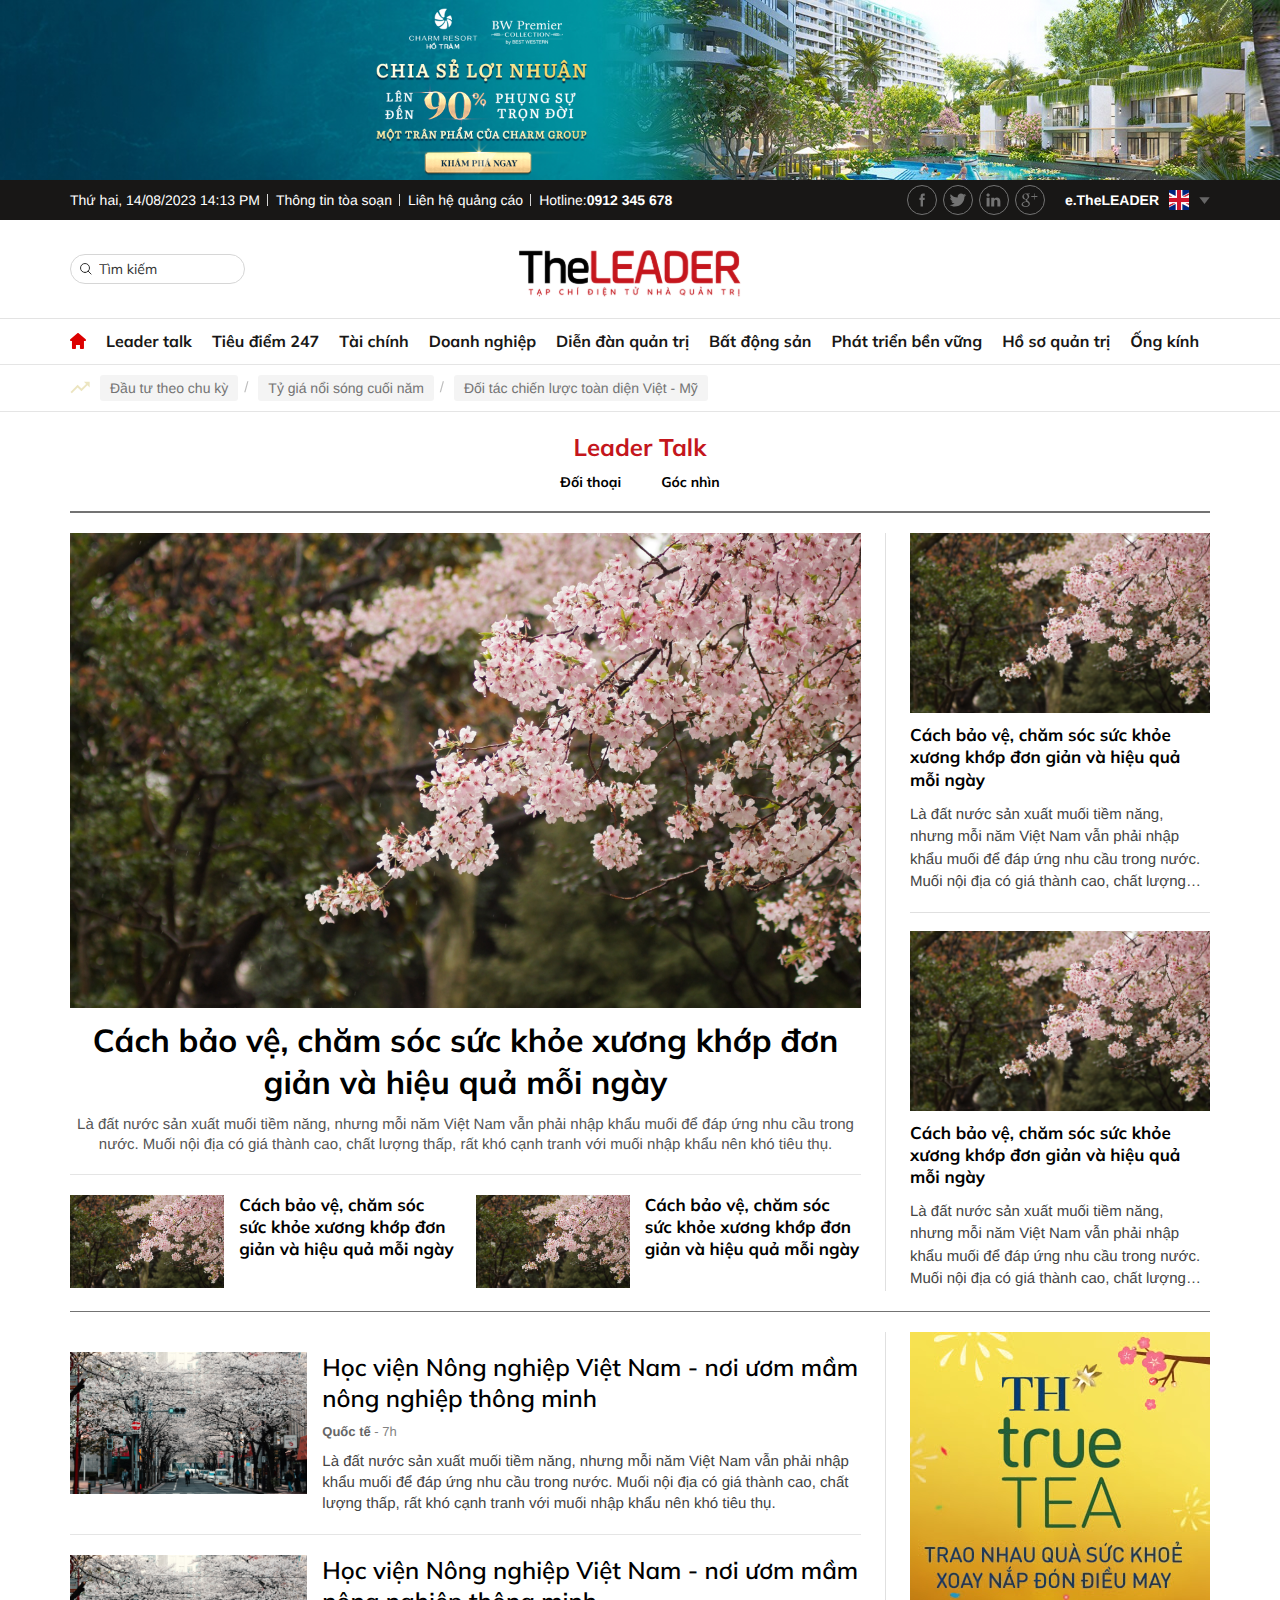
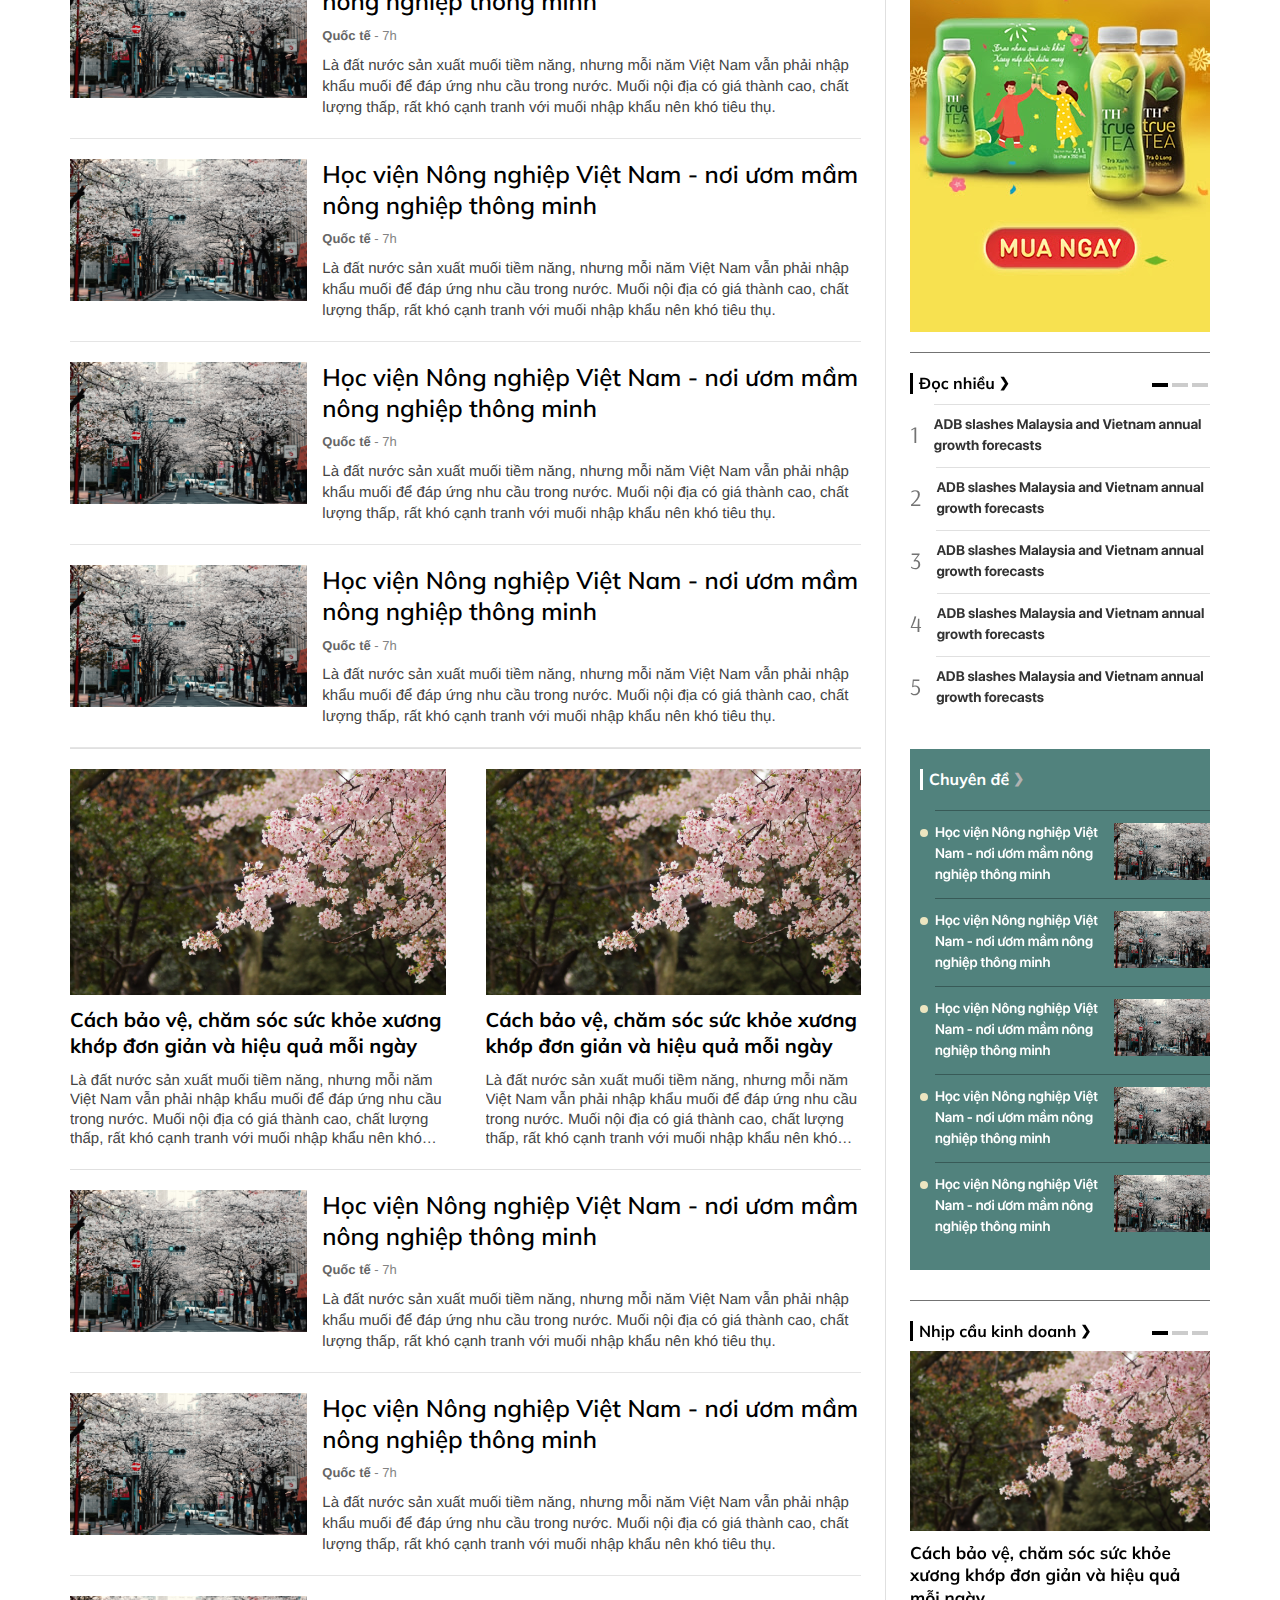
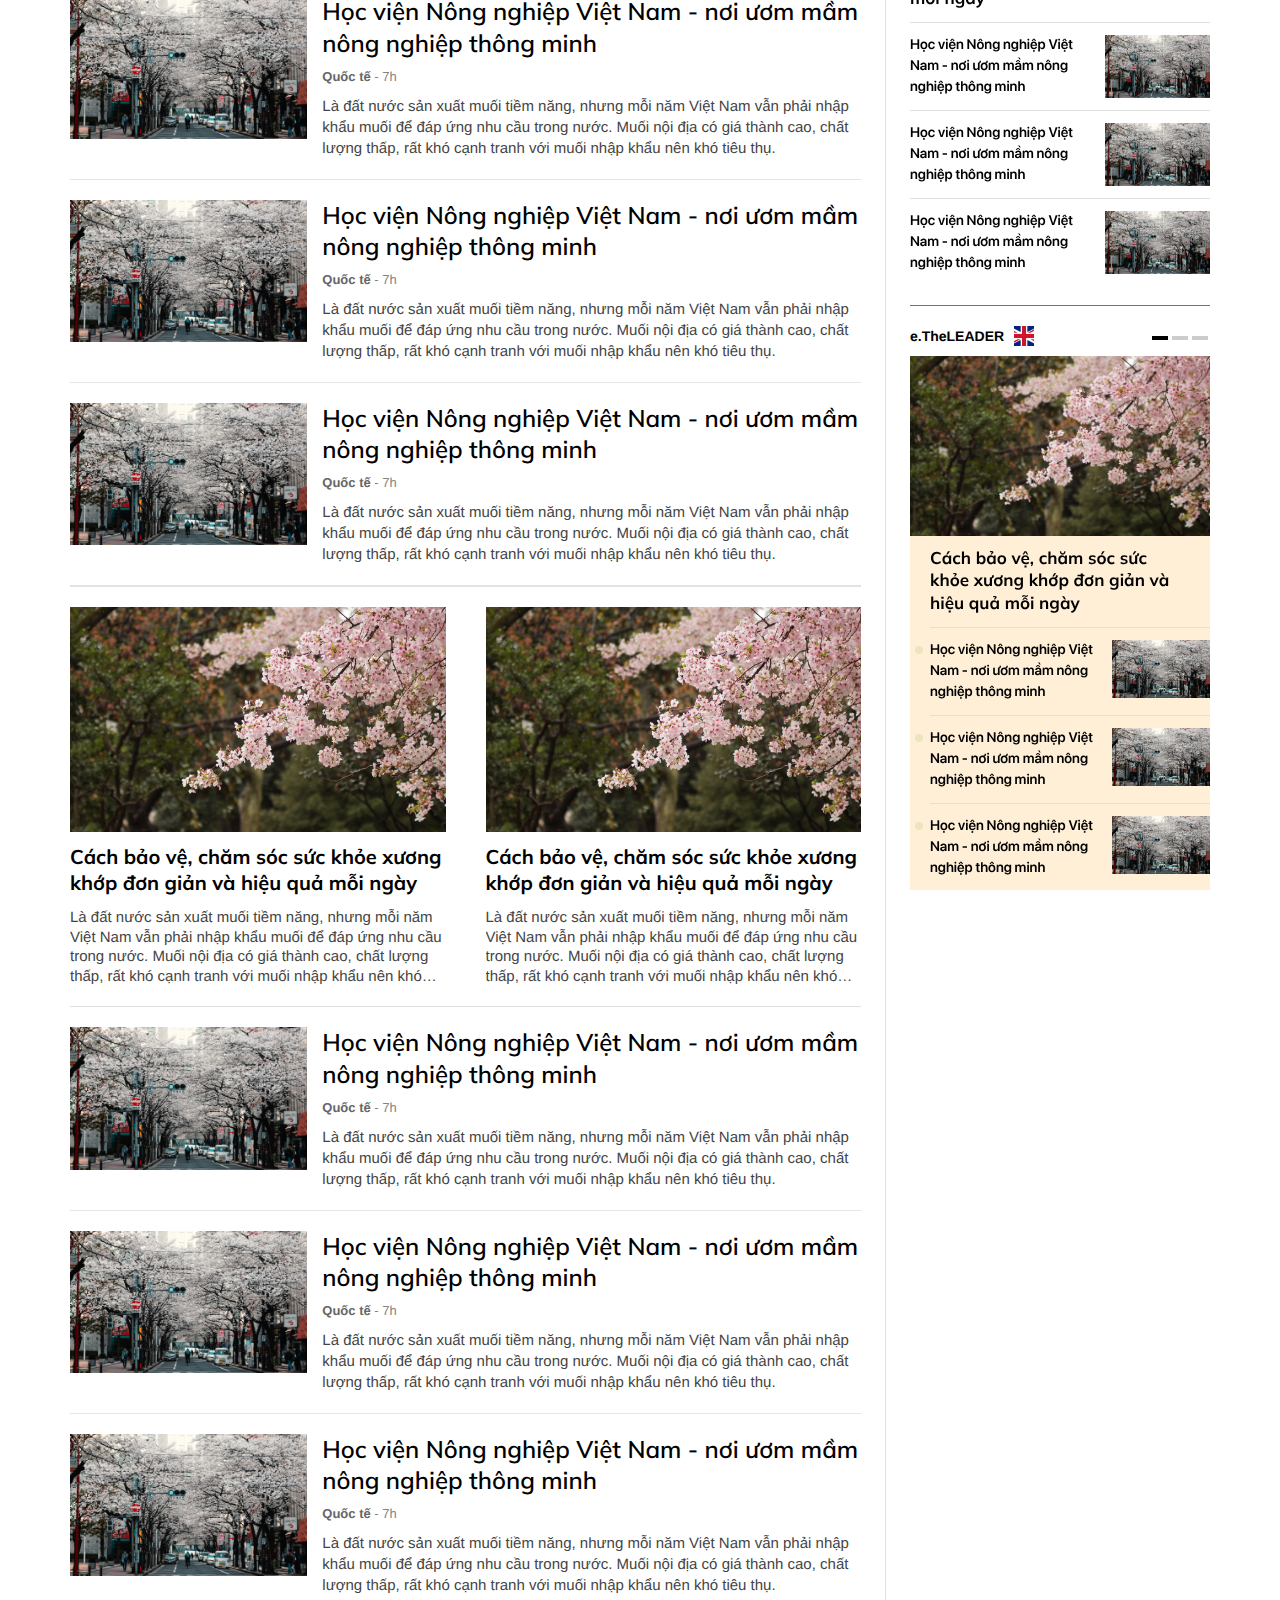
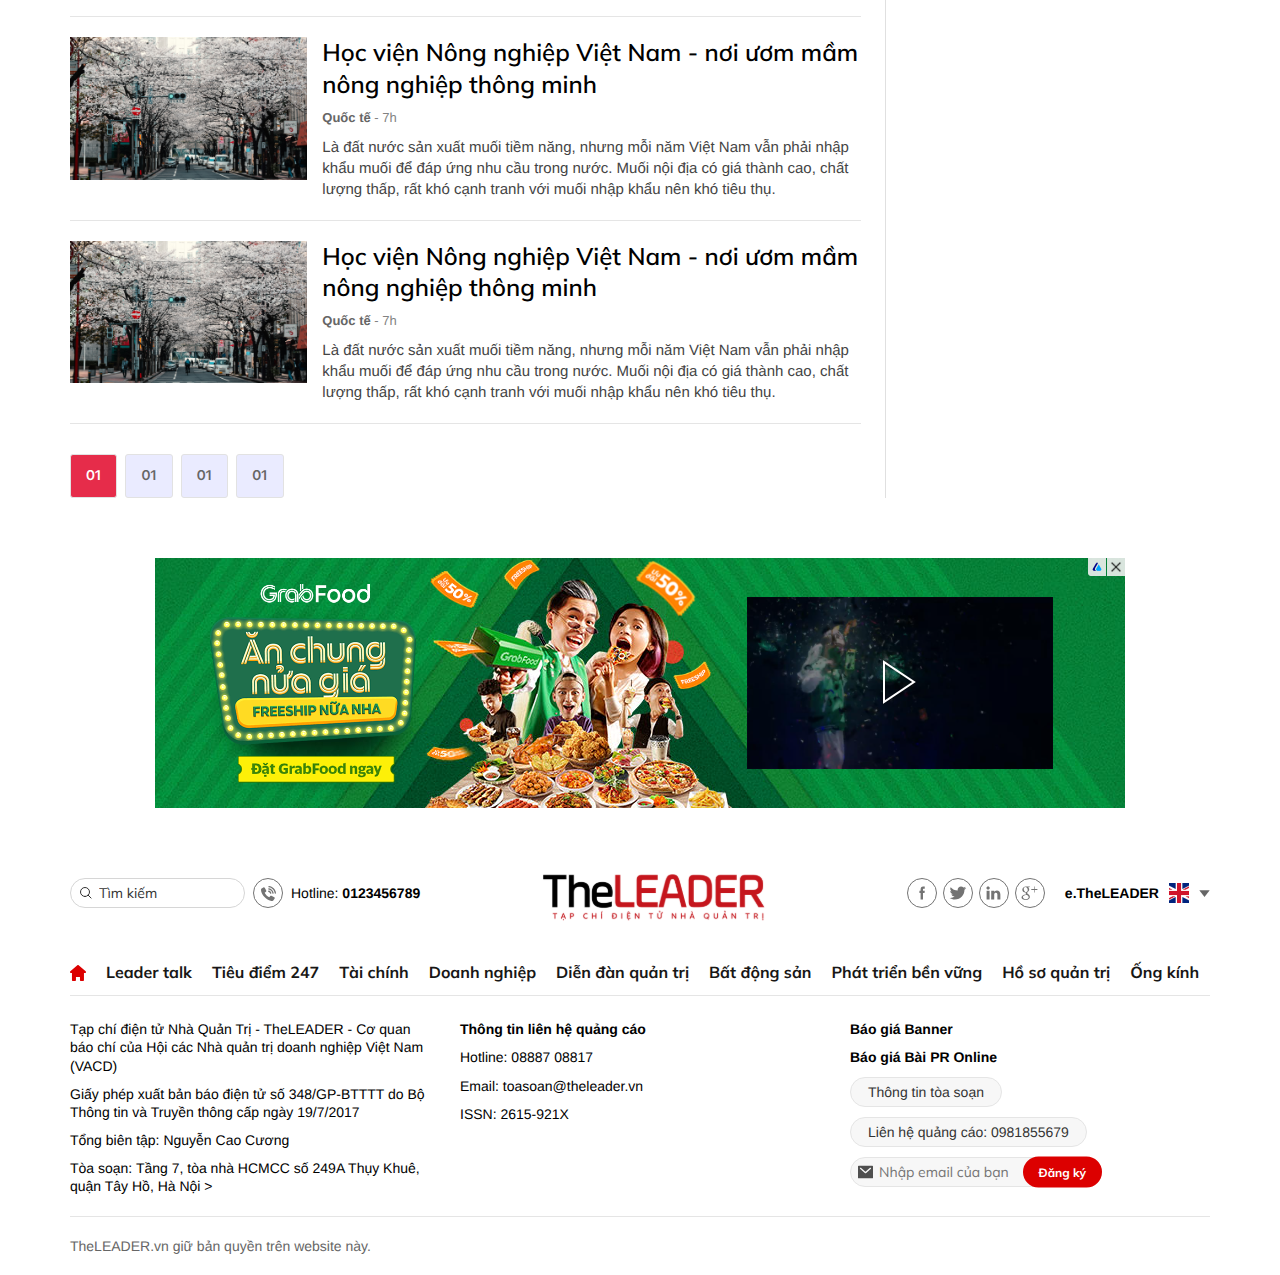
==== cate.html @ df81b819 "26/6" ====
<!DOCTYPE html>
<html lang="vi">
    <head>
        <meta charset="UTF-8" />
        <meta http-equiv="X-UA-Compatible" content="IE=edge" />
        <meta name="viewport" content="width=device-width, initial-scale=1.0" />
        <!-- favicon -->
        <link
            rel="apple-touch-icon"
            sizes="57x57"
            href="./images/favicon/apple-icon-57x57.png"
        />
        <link
            rel="apple-touch-icon"
            sizes="60x60"
            href="./images/favicon/apple-icon-60x60.png"
        />
        <link
            rel="apple-touch-icon"
            sizes="72x72"
            href="./images/favicon/apple-icon-72x72.png"
        />
        <link
            rel="apple-touch-icon"
            sizes="76x76"
            href="./images/favicon/apple-icon-76x76.png"
        />
        <link
            rel="apple-touch-icon"
            sizes="114x114"
            href="./images/favicon/apple-icon-114x114.png"
        />
        <link
            rel="apple-touch-icon"
            sizes="120x120"
            href="./images/favicon/apple-icon-120x120.png"
        />
        <link
            rel="apple-touch-icon"
            sizes="144x144"
            href="./images/favicon/apple-icon-144x144.png"
        />
        <link
            rel="apple-touch-icon"
            sizes="152x152"
            href="./images/favicon/apple-icon-152x152.png"
        />
        <link
            rel="apple-touch-icon"
            sizes="180x180"
            href="./images/favicon/apple-icon-180x180.png"
        />
        <link
            rel="icon"
            type="image/png"
            sizes="192x192"
            href="/android-icon-192x192.png"
        />
        <link
            rel="icon"
            type="image/png"
            sizes="32x32"
            href="./images/favicon/favicon-32x32.png"
        />
        <link
            rel="icon"
            type="image/png"
            sizes="96x96"
            href="./images/favicon/favicon-96x96.png"
        />
        <link
            rel="icon"
            type="image/png"
            sizes="16x16"
            href="./images/favicon/favicon-16x16.png"
        />
        <meta name="msapplication-TileColor" content="#ffffff" />
        <meta
            name="msapplication-TileImage"
            content="./images/favicon/ms-icon-144x144.png"
        />
        <meta name="theme-color" content="#ffffff" />
        <!-- end favicon -->
        <title>The Leader</title>
        <!-- font -->
        <link rel="preconnect" href="https://fonts.googleapis.com" />
        <link rel="preconnect" href="https://fonts.gstatic.com" crossorigin />
        <link
            href="https://fonts.googleapis.com/css2?family=Mulish:ital,wght@0,200..1000;1,200..1000&family=Arsenal:ital,wght@0,400;0,700;1,400;1,700&family=Noto+Serif:wght@300;400;500;600;700;800&family=Lato:ital,wght@0,100;0,300;0,400;0,700;0,900;1,100;1,300;1,400;1,700;1,900&family=Roboto:ital,wght@0,100;0,300;0,400;0,500;0,700;0,900;1,100;1,300;1,400;1,500;1,700;1,900&display=swap"
            rel="stylesheet"
        />
        <!-- end font -->
        <link rel="stylesheet" href="./lib/swiper/swiper-bundle.min.css" />
        <link rel="stylesheet" href="./css/style.css" />
        <script src="./lib/jquery/jquery-3.7.1.min.js"></script>
    </head>

    <body>
        <!-- ads -->
        <div class="">
            <a href="#">
                <img src="./images/ads_top.png" alt="" />
            </a>
        </div>
        <!-- end ads -->
        <!-- header -->
        <header id="header" class="header relative js__stickyHeader">
            <!-- pc -->
            <div class="d-3xl-block d-lg-none">
                <!-- top -->
                <div class="header-top w-wrapper bg-gray-181">
                    <div
                        class="header-top__container w-1140 d-3xl-flex items-center justify-between"
                    >
                        <ul
                            class="header-top__contact fs-14 font-arial d-3xl-flex items-center text-white"
                        >
                            <li class="item">
                                <span class="d-3xl-flex items-center"
                                    >Thứ hai, 14/08/2023 14:13 PM</span
                                >
                            </li>
                            <li class="item">
                                <a class="link d-3xl-flex items-center" href="#"
                                    >Thông tin tòa soạn</a
                                >
                            </li>
                            <li class="item">
                                <a href="#" class="link d-3xl-flex items-center"
                                    >Liên hệ quảng cáo</a
                                >
                            </li>
                            <li class="item">
                                <a
                                    href="tel:012345678"
                                    class="link d-3xl-flex items-center"
                                    >Hotline: <strong>0912 345 678</strong></a
                                >
                            </li>
                        </ul>
                        <div
                            class="header-top__right d-3xl-flex items-center gap-20"
                        >
                            <!-- social -->
                            <div class="social d-3xl-flex items-center">
                                <a href="#" class="social-link">
                                    <img
                                        src="./images/svg/Facebook-gray.svg"
                                        alt=""
                                    />
                                </a>
                                <a href="#" class="social-link">
                                    <img
                                        src="./images/svg/Twitter-gray.svg"
                                        alt=""
                                    />
                                </a>
                                <a href="#" class="social-link">
                                    <img
                                        src="./images/svg/linker-gray.svg"
                                        alt=""
                                    />
                                </a>
                                <a href="#" class="social-link">
                                    <img
                                        src="./images/svg/google-gray.svg"
                                        alt=""
                                    />
                                </a>
                            </div>
                            <!-- end social -->

                            <!-- language -->
                            <div
                                class="language fs-14 js__languageContainer text-white font-arial fw-700"
                            >
                                <div
                                    class="language-default d-3xl-flex items-center js__languageDefault"
                                >
                                    <div
                                        class="language-default__item d-3xl-flex items-center mr-10 js__languageDefaultText"
                                    >
                                        <span
                                            class="language-text d-3xl-inline mr-10"
                                            >e.TheLEADER</span
                                        >
                                        <img
                                            src="./images/flag_2.png"
                                            class="language-img"
                                            alt=""
                                        />
                                    </div>
                                    <div class="language-down">
                                        <img
                                            src="./images/svg/Polygon-down.svg"
                                            alt=""
                                        />
                                    </div>
                                </div>
                                <div class="language-list">
                                    <!-- item -->
                                    <div
                                        class="language-item d-3xl-flex items-center js__languageItem"
                                    >
                                        <span
                                            class="language-text d-3xl-inline mr-10"
                                            >e.TheLEADER</span
                                        >
                                        <img
                                            src="./images/flag_2.png"
                                            class="language-img"
                                            alt=""
                                        />
                                    </div>
                                    <!-- end item -->
                                    <!-- item -->
                                    <div
                                        class="language-item d-3xl-flex items-center js__languageItem"
                                    >
                                        <span
                                            class="language-text d-3xl-inline mr-10"
                                            >vi.TheLEADER</span
                                        >
                                        <img
                                            src="./images/flag_1.png"
                                            class="language-img"
                                            alt=""
                                        />
                                    </div>
                                    <!-- end item -->
                                </div>
                            </div>
                            <!-- end language -->
                        </div>
                    </div>
                </div>
                <!-- end top -->

                <!-- center -->
                <div
                    class="header-center w-wrapper bg-white over-hidden py-4 border-7320"
                >
                    <div
                        class="header-center__container w-1140 d-3xl-flex items-center w-full"
                    >
                        <!-- search -->
                        <div class="search-pc fs-14 absolute">
                            <form action="" class="relative">
                                <button class="search-btn absolute">
                                    <img
                                        src="./images/svg/search-gray.svg"
                                        alt=""
                                    />
                                </button>
                                <input
                                    type="text"
                                    class="search-input fs-14 w-full h-full"
                                    placeholder="Tìm kiếm"
                                />
                            </form>
                        </div>
                        <!-- end search -->

                        <!-- logo -->
                        <div class="logo mx-auto">
                            <a href="#" class="logo-link">
                                <img
                                    src="./images/svg/JPG3_LOGOTHELEADERV.svg"
                                    alt=""
                                    class="logo-img"
                                />
                            </a>
                        </div>
                        <!-- end logo -->
                    </div>
                </div>
                <!-- end center -->

                <!-- navbar -->
                <nav class="w-wrapper navbar">
                    <ul
                        class="navbar-wrapper w-1140 d-3xl-flex items-center fw-700 fs-16 text-gray-181"
                    >
                        <li class="navbar-item">
                            <a href="#" class="">
                                <img src="./images/svg/home-red.svg" alt="" />
                            </a>
                        </li>
                        <li class="navbar-item">
                            <a href="#">Leader talk</a>
                            <ul class="navbar-dropdown">
                                <li class="navbar-dropdown__item">
                                    <a href="#">Cate 1</a>
                                </li>
                                <li class="navbar-dropdown__item">
                                    <a href="#">Cate 1</a>
                                </li>
                                <li class="navbar-dropdown__item">
                                    <a href="#">Cate 1</a>
                                </li>
                            </ul>
                        </li>
                        <li class="navbar-item">
                            <a href="#">Tiêu điểm 247</a>
                        </li>
                        <li class="navbar-item">
                            <a href="#">Tài chính</a>
                        </li>
                        <li class="navbar-item">
                            <a href="#">Doanh nghiệp</a>
                        </li>
                        <li class="navbar-item">
                            <a href="#">Diễn đàn quản trị</a>
                        </li>
                        <li class="navbar-item">
                            <a href="#">Bất động sản</a>
                        </li>
                        <li class="navbar-item">
                            <a href="#">Phát triển bền vững</a>
                        </li>
                        <li class="navbar-item">
                            <a href="#">Hồ sơ quản trị</a>
                        </li>
                        <li class="navbar-item">
                            <a href="#">Ống kính</a>
                        </li>
                    </ul>
                </nav>
                <!-- end navbar -->
            </div>
            <!-- end pc -->

            <!-- mb -->
            <div class="d-3xl-none d-lg-block">
                <!-- top -->
                <div class="header-mb-top w-wrapper bg-gray-181 py-10 relative">
                    <div
                        class="header-mb-top__container w-1140 d-3xl-flex items-center justify-between"
                    >
                        <!-- left -->
                        <div class="left">
                            <div class="sub-menu">
                                <!-- icon bar -->
                                <div
                                    class="icon-bar js__clickShowMenuMb px-15 py-10"
                                >
                                    <img src="./images/svg/bar-w.svg" alt="" />
                                </div>
                                <!-- end icon bar -->
                                <!-- content -->
                                <div class="sub-menu__content">
                                    <!-- close -->
                                    <div
                                        class="sub-menu__close js__closeSubMenu h-56 p-4 mb-8 d-3xl-flex items-center text-white"
                                    >
                                        <img
                                            src="./images/svg/close-w.svg"
                                            alt=""
                                        />
                                    </div>
                                    <!-- end close -->

                                    <div class="sub-menu__container">
                                        <!-- list -->
                                        <div class="sub-menu__list">
                                            <!-- item -->
                                            <div class="sub-menu__item">
                                                <!-- heading -->
                                                <div
                                                    class="heading-sub js__dropDown d-3xl-flex items-center justify-between px-16 py-8 text-white"
                                                >
                                                    <h3
                                                        class="heading-sub__title fs-16 fw-500"
                                                    >
                                                        Movies
                                                    </h3>
                                                    <div
                                                        class="heading-sub__arrow"
                                                    >
                                                        <img
                                                            src="./images/svg/arrow-down-w.svg"
                                                            alt=""
                                                        />
                                                    </div>
                                                </div>
                                                <!-- end heading -->

                                                <!-- sub menu list -->
                                                <ul
                                                    class="list-sub js__listSubMenu"
                                                >
                                                    <li class="item-sub">
                                                        <a
                                                            href="#"
                                                            class="item-sub__link fs-16"
                                                            >Release Calender</a
                                                        >
                                                    </li>
                                                    <li class="item-sub">
                                                        <a
                                                            href="#"
                                                            class="item-sub__link fs-16"
                                                            >Release Calender</a
                                                        >
                                                    </li>
                                                    <li class="item-sub">
                                                        <a
                                                            href="#"
                                                            class="item-sub__link fs-16"
                                                            >Release Calender</a
                                                        >
                                                    </li>
                                                </ul>
                                                <!-- end sub menu list -->
                                            </div>
                                            <!-- end item -->
                                            <!-- item -->
                                            <div class="sub-menu__item">
                                                <!-- heading -->
                                                <div
                                                    class="heading-sub js__dropDown d-3xl-flex items-center justify-between px-16 py-8 text-white"
                                                >
                                                    <h3
                                                        class="heading-sub__title fs-16 fw-500"
                                                    >
                                                        Movies
                                                    </h3>
                                                    <div
                                                        class="heading-sub__arrow"
                                                    >
                                                        <img
                                                            src="./images/svg/arrow-down-w.svg"
                                                            alt=""
                                                        />
                                                    </div>
                                                </div>
                                                <!-- end heading -->

                                                <!-- sub menu list -->
                                                <ul
                                                    class="list-sub js__listSubMenu"
                                                >
                                                    <li class="item-sub">
                                                        <a
                                                            href="#"
                                                            class="item-sub__link fs-16"
                                                            >Release Calender</a
                                                        >
                                                    </li>
                                                    <li class="item-sub">
                                                        <a
                                                            href="#"
                                                            class="item-sub__link fs-16"
                                                            >Release Calender</a
                                                        >
                                                    </li>
                                                    <li class="item-sub">
                                                        <a
                                                            href="#"
                                                            class="item-sub__link fs-16"
                                                            >Release Calender</a
                                                        >
                                                    </li>
                                                </ul>
                                                <!-- end sub menu list -->
                                            </div>
                                            <!-- end item -->
                                        </div>
                                        <!-- end list -->
                                    </div>
                                </div>
                                <!-- end content -->
                                <div class="overlay js__overlay"></div>
                            </div>
                        </div>
                        <!-- end left -->
                        <!-- right -->
                        <div
                            class="header-top__right d-3xl-flex items-center gap-20"
                        >
                            <!-- social -->
                            <div class="social d-3xl-flex items-center">
                                <a href="#" class="social-link">
                                    <img
                                        src="./images/svg/Facebook-gray.svg"
                                        alt=""
                                    />
                                </a>
                                <a href="#" class="social-link">
                                    <img
                                        src="./images/svg/Twitter-gray.svg"
                                        alt=""
                                    />
                                </a>
                                <a href="#" class="social-link">
                                    <img
                                        src="./images/svg/linker-gray.svg"
                                        alt=""
                                    />
                                </a>
                                <a href="#" class="social-link">
                                    <img
                                        src="./images/svg/google-gray.svg"
                                        alt=""
                                    />
                                </a>
                            </div>
                            <!-- end social -->

                            <!-- language -->
                            <div
                                class="language fs-14 js__languageContainer text-white font-arial fw-700"
                            >
                                <div
                                    class="language-default d-3xl-flex items-center js__languageDefault"
                                >
                                    <div
                                        class="language-default__item d-3xl-flex items-center mr-10 js__languageDefaultText"
                                    >
                                        <span
                                            class="language-text d-3xl-inline mr-10"
                                            >e.TheLEADER</span
                                        >
                                        <img
                                            src="./images/flag_2.png"
                                            class="language-img"
                                            alt=""
                                        />
                                    </div>
                                    <div class="language-down">
                                        <img
                                            src="./images/svg/Polygon-down.svg"
                                            alt=""
                                        />
                                    </div>
                                </div>
                                <div class="language-list">
                                    <!-- item -->
                                    <div
                                        class="language-item d-3xl-flex items-center js__languageItem"
                                    >
                                        <span
                                            class="language-text d-3xl-inline mr-10"
                                            >e.TheLEADER</span
                                        >
                                        <img
                                            src="./images/flag_2.png"
                                            class="language-img"
                                            alt=""
                                        />
                                    </div>
                                    <!-- end item -->
                                    <!-- item -->
                                    <div
                                        class="language-item d-3xl-flex items-center js__languageItem"
                                    >
                                        <span
                                            class="language-text d-3xl-inline mr-10"
                                            >vi.TheLEADER</span
                                        >
                                        <img
                                            src="./images/flag_1.png"
                                            class="language-img"
                                            alt=""
                                        />
                                    </div>
                                    <!-- end item -->
                                </div>
                            </div>
                            <!-- end language -->
                        </div>
                        <!-- end right -->
                    </div>
                </div>
                <!-- end top -->

                <!-- center -->
                <div
                    class="header-mb-center w-wrapper bg-white over-hidden py-4 border-7320"
                >
                    <div
                        class="header-mb-center__container w-1140 d-3xl-flex items-center w-full"
                    >
                        <!-- logo -->
                        <div class="logo mx-auto">
                            <a href="#" class="logo-link">
                                <img
                                    src="./images/svg/JPG3_LOGOTHELEADERV.svg"
                                    alt=""
                                    class="logo-img"
                                />
                            </a>
                        </div>
                        <!-- end logo -->

                        <!-- search -->
                        <div class="search-mb absolute">
                            <div class="search-mb__icon js__searchMb">
                                <img
                                    src="./images/svg/search-gray.svg"
                                    alt=""
                                />
                            </div>
                        </div>
                        <!-- form -->
                        <div
                            class="header-search-mb__form h-60 w-full js__formSearchMb"
                        >
                            <form action="" class="w-full h-full">
                                <div class="relative w-full h-full">
                                    <input
                                        type="text"
                                        class="header-search-input w-full h-full p-8 fs-16 js__focusSearchMb"
                                        placeholder="Search..."
                                    />
                                    <d
                                        class="header-search-btn btn absolute h-full js__closeSearchMb"
                                    >
                                        <img
                                            src="./images/svg/close-gray.svg"
                                            alt=""
                                        />
                                    </d>
                                </div>
                            </form>
                        </div>
                        <!-- end form -->
                        <!-- end search -->
                    </div>
                </div>
                <!-- end center -->

                <!-- navbar mb -->
                <div
                    class="navbar-menu-mb js__navbarMenuMb py-12 pl-15 pr-40 relative border-e5"
                >
                    <ul
                        class="navbar-mb js__navbarMb d-3xl-flex items-center fs-16 text-gray-181 fw-700"
                    >
                        <li class="navbar-item flex-0">
                            <a href="#" class="">
                                <img src="./images/svg/home-red.svg" alt="" />
                            </a>
                        </li>
                        <li class="navbar-item">
                            <a href="#">Thư viện sức khỏe</a>
                        </li>
                        <li class="navbar-item">
                            <a href="#">Chuyên gia</a>
                        </li>
                        <li class="navbar-item">
                            <a href="#">Sự kiện</a>
                        </li>
                        <li class="navbar-item">
                            <a href="#">Liên hệ</a>
                        </li>
                    </ul>
                    <div class="navbar-scroll-icon js__navbarIcon">
                        <svg
                            xmlns="http://www.w3.org/2000/svg"
                            width="12"
                            height="6"
                            viewBox="0 0 12 6"
                            fill="none"
                        >
                            <path
                                fill-rule="evenodd"
                                clip-rule="evenodd"
                                d="M9 0.0297852L12 2.99979L9 5.96979V3.59378H0V2.40578H9V0.0297852Z"
                                fill="white"
                            ></path>
                        </svg>
                    </div>
                </div>
                <!-- end navbar mb -->
            </div>
            <!-- end mb -->
        </header>
        <!-- end header -->
        <!-- main -->
        <main id="main" class="main">
            <!-- index -->
            <div class="breadcrumb-primary w-wrapper relative pt-10">
                <div
                    class="breadcrumb-primary__container w-1140 d-3xl-flex items-center"
                >
                    <div class="breadcrumb-primary__icon mr-10 flex-0">
                        <img src="./images/svg/index.svg" alt="" />
                    </div>
                    <div
                        class="breadcrumb-primary__slide flex-1 js__autoSlideContainer"
                    >
                        <div class="swiper js__swiperAuto">
                            <div class="swiper-wrapper">
                                <!-- slide -->
                                <div class="swiper-slide">
                                    <div
                                        class="breadcrumb-primary__item fs-14 font-arial"
                                    >
                                        <a
                                            href="#"
                                            class="breadcrumb-primary__link"
                                            >Đầu tư theo chu kỳ</a
                                        >
                                    </div>
                                </div>
                                <!-- end slide -->
                                <!-- slide -->
                                <div class="swiper-slide">
                                    <div
                                        class="breadcrumb-primary__item fs-14 font-arial"
                                    >
                                        <a
                                            href="#"
                                            class="breadcrumb-primary__link"
                                            >Tỷ giá nổi sóng cuối năm</a
                                        >
                                    </div>
                                </div>
                                <!-- end slide -->
                                <!-- slide -->
                                <div class="swiper-slide">
                                    <div
                                        class="breadcrumb-primary__item fs-14 font-arial"
                                    >
                                        <a
                                            href="#"
                                            class="breadcrumb-primary__link"
                                            >Đối tác chiến lược toàn diện Việt -
                                            Mỹ</a
                                        >
                                    </div>
                                </div>
                                <!-- end slide -->
                            </div>
                        </div>
                    </div>
                </div>
            </div>
            <!-- end index -->

            <!-- category -->
            <div class="category w-wrapper relative z-20 over-hidden">
                <div class="category-container w-1140 py-20">
                    <h2 class="category-title text-center fs-24 fw-700 text-red-c4">Leader Talk</h2>
                    <ul class="category-list d-3xl-flex items-center justify-center fs-14 fw-700 mt-10">
                        <li><a href="#">Đối thoại</a></li>
                        <li><a href="#">Góc nhìn</a></li>
                    </ul>
                </div>
            </div>
            <!-- end category -->

            <!-- primary -->
             <section class="cate-primary relative z-20 over-hidden w-wrapper mt-20">
                <div class="cate-primary__container w-1140 border-73 mb-20 pb-20">
                    <!-- left -->
                    <div class="cate-primary__left">
                        <!-- large -->
                        <div class="article-large pb-20 mb-20 border-e5">
                            <!-- img -->
                            <div class="article-img">
                                <a href="#" class="image-wrapper">
                                    <img src="./images/2.jpg" alt="">
                                </a>
                            </div>
                            <!-- end img -->
                            <!-- content -->
                            <div class="article-content mt-12">
                                <h1 class="article-title fs-32 fw-700 lh-130 text-center">
                                    <a href="#" class="fix-text3">Cách bảo vệ, chăm sóc sức khỏe
                                        xương khớp đơn giản và hiệu quả
                                        mỗi ngày</a>
                                </h1>
                                <div class="article-des fs-15 font-arial text-gray-55 lh-130 mt-12 text-center">
                                    <p class="fix-text4">
                                        Là đất nước sản xuất muối tiềm
                                        năng, nhưng mỗi năm Việt Nam vẫn
                                        phải nhập khẩu muối để đáp ứng
                                        nhu cầu trong nước. Muối nội địa
                                        có giá thành cao, chất lượng
                                        thấp, rất khó cạnh tranh với
                                        muối nhập khẩu nên khó tiêu thụ.
                                    </p>
                                </div>
                            </div>
                            <!-- end content -->
                        </div>
                        <!-- end large -->

                        <!-- small -->
                        <div class="article-small d-3xl-grid col-2 gap-20">
                            <!-- article -->
                            <div class="article d-3xl-flex">
                                <!-- img -->
                                <div class="article-img w-40 flex-0">
                                    <a href="#" class="image-wrapper">
                                        <img src="./images/2.jpg" alt="">
                                    </a>
                                </div>
                                <!-- end img -->
                                <!-- content -->
                                <div class="article-content pl-15 flex-1">
                                    <h3 class="article-title fs-17 fw-700 lh-130">
                                        <a href="#" class="fix-text3">Cách bảo vệ, chăm sóc sức
                                            khỏe xương khớp đơn giản và
                                            hiệu quả mỗi ngày</a>
                                    </h3>
                                    <div class="article-des fs-15 font-arial text-gray-44 lh-150 mt-12">
                                        <p class="fix-text4">
                                            Là đất nước sản xuất muối tiềm
                                            năng, nhưng mỗi năm Việt Nam vẫn
                                            phải nhập khẩu muối để đáp ứng
                                            nhu cầu trong nước. Muối nội địa
                                            có giá thành cao, chất lượng
                                            thấp, rất khó cạnh tranh với
                                            muối nhập khẩu nên khó tiêu thụ.
                                        </p>
                                    </div>
                                </div>
                                <!-- end content -->
                            </div>
                            <!-- end article -->
                            <!-- article -->
                            <div class="article d-3xl-flex">
                                <!-- img -->
                                <div class="article-img w-40 flex-0">
                                    <a href="#" class="image-wrapper">
                                        <img src="./images/2.jpg" alt="">
                                    </a>
                                </div>
                                <!-- end img -->
                                <!-- content -->
                                <div class="article-content pl-15 flex-1">
                                    <h3 class="article-title fs-17 fw-700 lh-130">
                                        <a href="#" class="fix-text3">Cách bảo vệ, chăm sóc sức
                                            khỏe xương khớp đơn giản và
                                            hiệu quả mỗi ngày</a>
                                    </h3>
                                    <div class="article-des fs-15 font-arial text-gray-44 lh-150 mt-12">
                                        <p class="fix-text4">
                                            Là đất nước sản xuất muối tiềm
                                            năng, nhưng mỗi năm Việt Nam vẫn
                                            phải nhập khẩu muối để đáp ứng
                                            nhu cầu trong nước. Muối nội địa
                                            có giá thành cao, chất lượng
                                            thấp, rất khó cạnh tranh với
                                            muối nhập khẩu nên khó tiêu thụ.
                                        </p>
                                    </div>
                                </div>
                                <!-- end content -->
                            </div>
                            <!-- end article -->
                        </div>
                        <!-- end small -->
                        
                    </div>
                    <!-- end left -->

                    <!-- right -->
                    <div class="cate-primary__right">
                        <!-- article -->
                        <div class="article">
                            <!-- img -->
                            <div class="article-img">
                                <a href="#" class="image-wrapper">
                                    <img src="./images/2.jpg" alt="">
                                </a>
                            </div>
                            <!-- end img -->
                            <!-- content -->
                            <div class="article-content mt-12">
                                <h3 class="article-title fs-17 fw-700 lh-130">
                                    <a href="#" class="fix-text3">Cách bảo vệ, chăm sóc sức khỏe
                                        xương khớp đơn giản và hiệu quả
                                        mỗi ngày</a>
                                </h3>
                                <div class="article-des fs-15 font-arial text-gray-44 lh-150 mt-12">
                                    <p class="fix-text4">
                                        Là đất nước sản xuất muối tiềm
                                        năng, nhưng mỗi năm Việt Nam vẫn
                                        phải nhập khẩu muối để đáp ứng
                                        nhu cầu trong nước. Muối nội địa
                                        có giá thành cao, chất lượng
                                        thấp, rất khó cạnh tranh với
                                        muối nhập khẩu nên khó tiêu thụ.
                                    </p>
                                </div>
                            </div>
                            <!-- end content -->
                        </div>
                        <!-- end article -->
                        <!-- article -->
                        <div class="article">
                            <!-- img -->
                            <div class="article-img">
                                <a href="#" class="image-wrapper">
                                    <img src="./images/2.jpg" alt="">
                                </a>
                            </div>
                            <!-- end img -->
                            <!-- content -->
                            <div class="article-content mt-12">
                                <h3 class="article-title fs-17 fw-700 lh-130">
                                    <a href="#" class="fix-text3">Cách bảo vệ, chăm sóc sức khỏe
                                        xương khớp đơn giản và hiệu quả
                                        mỗi ngày</a>
                                </h3>
                                <div class="article-des fs-15 font-arial text-gray-44 lh-150 mt-12">
                                    <p class="fix-text4">
                                        Là đất nước sản xuất muối tiềm
                                        năng, nhưng mỗi năm Việt Nam vẫn
                                        phải nhập khẩu muối để đáp ứng
                                        nhu cầu trong nước. Muối nội địa
                                        có giá thành cao, chất lượng
                                        thấp, rất khó cạnh tranh với
                                        muối nhập khẩu nên khó tiêu thụ.
                                    </p>
                                </div>
                            </div>
                            <!-- end content -->
                        </div>
                        <!-- end article -->
                    </div>
                    <!-- end right -->
                    
                </div>
             </section>
            <!-- end primary -->

            <!-- secondary -->
             <section class="cate-secondary relative z-20 over-hidden w-wrapper mb-40">
                <!-- container -->
                <div class="cate-secondary__container w-1140">
                    <!-- left -->
                     <div class="cate-secondary__left">
                        <!-- articles -->
                        <div class="articles">
                            <!-- article -->
                            <div class="article d-3xl-flex border-e5 py-20">
                                <!-- img -->
                                <div class="article-img flex-0 w-30">
                                    <a href="#" class="image-wrapper">
                                        <img src="./images/3.jpg" alt="">
                                    </a>
                                </div>
                                <!-- end img -->
                                <!-- content -->
                                <div class="article-content flex-1 pl-15">
                                    <h3 class="article-title fix-text3 fs-24 fw-600 lh-130">
                                        <a href="#">Học viện Nông nghiệp Việt Nam -
                                            nơi ươm mầm nông nghiệp thông
                                            minh</a>
                                    </h3>
                                    <div class="time-public d-3xl-flex items-center fs-13 font-arial pt-10">
                                        <span class="d-3xl-inline-block fw-700 text-gray-66">Quốc tế</span>
                                        <span class="d-3xl-inline-block fw-400 text-gray-82">&nbsp;-&nbsp;7h</span>
                                    </div>
                                    <p class="article-des fix-text4 fs-15 font-arial text-gray-44 pt-10 lh-140">
                                        Là đất nước sản xuất muối tiềm năng,
                                        nhưng mỗi năm Việt Nam vẫn phải nhập
                                        khẩu muối để đáp ứng nhu cầu trong
                                        nước. Muối nội địa có giá thành cao,
                                        chất lượng thấp, rất khó cạnh tranh
                                        với muối nhập khẩu nên khó tiêu thụ.
                                    </p>
                                </div>
                                <!-- end content -->
                            </div>
                            <!-- end article -->
                            <!-- article -->
                            <div class="article d-3xl-flex border-e5 py-20">
                                <!-- img -->
                                <div class="article-img flex-0 w-30">
                                    <a href="#" class="image-wrapper">
                                        <img src="./images/3.jpg" alt="">
                                    </a>
                                </div>
                                <!-- end img -->
                                <!-- content -->
                                <div class="article-content flex-1 pl-15">
                                    <h3 class="article-title fix-text3 fs-24 fw-600 lh-130">
                                        <a href="#">Học viện Nông nghiệp Việt Nam -
                                            nơi ươm mầm nông nghiệp thông
                                            minh</a>
                                    </h3>
                                    <div class="time-public d-3xl-flex items-center fs-13 font-arial pt-10">
                                        <span class="d-3xl-inline-block fw-700 text-gray-66">Quốc tế</span>
                                        <span class="d-3xl-inline-block fw-400 text-gray-82">&nbsp;-&nbsp;7h</span>
                                    </div>
                                    <p class="article-des fix-text4 fs-15 font-arial text-gray-44 pt-10 lh-140">
                                        Là đất nước sản xuất muối tiềm năng,
                                        nhưng mỗi năm Việt Nam vẫn phải nhập
                                        khẩu muối để đáp ứng nhu cầu trong
                                        nước. Muối nội địa có giá thành cao,
                                        chất lượng thấp, rất khó cạnh tranh
                                        với muối nhập khẩu nên khó tiêu thụ.
                                    </p>
                                </div>
                                <!-- end content -->
                            </div>
                            <!-- end article -->
                            <!-- article -->
                            <div class="article d-3xl-flex border-e5 py-20">
                                <!-- img -->
                                <div class="article-img flex-0 w-30">
                                    <a href="#" class="image-wrapper">
                                        <img src="./images/3.jpg" alt="">
                                    </a>
                                </div>
                                <!-- end img -->
                                <!-- content -->
                                <div class="article-content flex-1 pl-15">
                                    <h3 class="article-title fix-text3 fs-24 fw-600 lh-130">
                                        <a href="#">Học viện Nông nghiệp Việt Nam -
                                            nơi ươm mầm nông nghiệp thông
                                            minh</a>
                                    </h3>
                                    <div class="time-public d-3xl-flex items-center fs-13 font-arial pt-10">
                                        <span class="d-3xl-inline-block fw-700 text-gray-66">Quốc tế</span>
                                        <span class="d-3xl-inline-block fw-400 text-gray-82">&nbsp;-&nbsp;7h</span>
                                    </div>
                                    <p class="article-des fix-text4 fs-15 font-arial text-gray-44 pt-10 lh-140">
                                        Là đất nước sản xuất muối tiềm năng,
                                        nhưng mỗi năm Việt Nam vẫn phải nhập
                                        khẩu muối để đáp ứng nhu cầu trong
                                        nước. Muối nội địa có giá thành cao,
                                        chất lượng thấp, rất khó cạnh tranh
                                        với muối nhập khẩu nên khó tiêu thụ.
                                    </p>
                                </div>
                                <!-- end content -->
                            </div>
                            <!-- end article -->
                            <!-- article -->
                            <div class="article d-3xl-flex border-e5 py-20">
                                <!-- img -->
                                <div class="article-img flex-0 w-30">
                                    <a href="#" class="image-wrapper">
                                        <img src="./images/3.jpg" alt="">
                                    </a>
                                </div>
                                <!-- end img -->
                                <!-- content -->
                                <div class="article-content flex-1 pl-15">
                                    <h3 class="article-title fix-text3 fs-24 fw-600 lh-130">
                                        <a href="#">Học viện Nông nghiệp Việt Nam -
                                            nơi ươm mầm nông nghiệp thông
                                            minh</a>
                                    </h3>
                                    <div class="time-public d-3xl-flex items-center fs-13 font-arial pt-10">
                                        <span class="d-3xl-inline-block fw-700 text-gray-66">Quốc tế</span>
                                        <span class="d-3xl-inline-block fw-400 text-gray-82">&nbsp;-&nbsp;7h</span>
                                    </div>
                                    <p class="article-des fix-text4 fs-15 font-arial text-gray-44 pt-10 lh-140">
                                        Là đất nước sản xuất muối tiềm năng,
                                        nhưng mỗi năm Việt Nam vẫn phải nhập
                                        khẩu muối để đáp ứng nhu cầu trong
                                        nước. Muối nội địa có giá thành cao,
                                        chất lượng thấp, rất khó cạnh tranh
                                        với muối nhập khẩu nên khó tiêu thụ.
                                    </p>
                                </div>
                                <!-- end content -->
                            </div>
                            <!-- end article -->
                            <!-- article -->
                            <div class="article d-3xl-flex border-e5 py-20">
                                <!-- img -->
                                <div class="article-img flex-0 w-30">
                                    <a href="#" class="image-wrapper">
                                        <img src="./images/3.jpg" alt="">
                                    </a>
                                </div>
                                <!-- end img -->
                                <!-- content -->
                                <div class="article-content flex-1 pl-15">
                                    <h3 class="article-title fix-text3 fs-24 fw-600 lh-130">
                                        <a href="#">Học viện Nông nghiệp Việt Nam -
                                            nơi ươm mầm nông nghiệp thông
                                            minh</a>
                                    </h3>
                                    <div class="time-public d-3xl-flex items-center fs-13 font-arial pt-10">
                                        <span class="d-3xl-inline-block fw-700 text-gray-66">Quốc tế</span>
                                        <span class="d-3xl-inline-block fw-400 text-gray-82">&nbsp;-&nbsp;7h</span>
                                    </div>
                                    <p class="article-des fix-text4 fs-15 font-arial text-gray-44 pt-10 lh-140">
                                        Là đất nước sản xuất muối tiềm năng,
                                        nhưng mỗi năm Việt Nam vẫn phải nhập
                                        khẩu muối để đáp ứng nhu cầu trong
                                        nước. Muối nội địa có giá thành cao,
                                        chất lượng thấp, rất khó cạnh tranh
                                        với muối nhập khẩu nên khó tiêu thụ.
                                    </p>
                                </div>
                                <!-- end content -->
                            </div>
                            <!-- end article -->
                        </div>
                        <!-- end articles -->

                        <!-- articles secondary -->
                        <div class="articles-secondary d-3xl-grid col-2">
                            <!-- article -->
                            <div class="article">
                                <!-- img -->
                                <div class="article-img">
                                    <a href="#" class="image-wrapper">
                                        <img src="./images/2.jpg" alt="">
                                    </a>
                                </div>
                                <!-- end img -->
                                <!-- content -->
                                <div class="article-content mt-12">
                                    <h3 class="article-title fs-20 fw-700 lh-130">
                                        <a href="#" class="fix-text3">Cách bảo vệ, chăm sóc sức
                                            khỏe xương khớp đơn giản và
                                            hiệu quả mỗi ngày</a>
                                    </h3>
                                    <div class="article-des fs-15 font-arial text-gray-44 lh-130 mt-12">
                                        <p class="fix-text4">
                                            Là đất nước sản xuất muối
                                            tiềm năng, nhưng mỗi năm
                                            Việt Nam vẫn phải nhập khẩu
                                            muối để đáp ứng nhu cầu
                                            trong nước. Muối nội địa có
                                            giá thành cao, chất lượng
                                            thấp, rất khó cạnh tranh với
                                            muối nhập khẩu nên khó tiêu
                                            thụ.
                                        </p>
                                    </div>
                                </div>
                                <!-- end content -->
                            </div>
                            <!-- end article -->
                            <!-- article -->
                            <div class="article">
                                <!-- img -->
                                <div class="article-img">
                                    <a href="#" class="image-wrapper">
                                        <img src="./images/2.jpg" alt="">
                                    </a>
                                </div>
                                <!-- end img -->
                                <!-- content -->
                                <div class="article-content mt-12">
                                    <h3 class="article-title fs-20 fw-700 lh-130">
                                        <a href="#" class="fix-text3">Cách bảo vệ, chăm sóc sức
                                            khỏe xương khớp đơn giản và
                                            hiệu quả mỗi ngày</a>
                                    </h3>
                                    <div class="article-des fs-15 font-arial text-gray-44 lh-130 mt-12">
                                        <p class="fix-text4">
                                            Là đất nước sản xuất muối
                                            tiềm năng, nhưng mỗi năm
                                            Việt Nam vẫn phải nhập khẩu
                                            muối để đáp ứng nhu cầu
                                            trong nước. Muối nội địa có
                                            giá thành cao, chất lượng
                                            thấp, rất khó cạnh tranh với
                                            muối nhập khẩu nên khó tiêu
                                            thụ.
                                        </p>
                                    </div>
                                </div>
                                <!-- end content -->
                            </div>
                            <!-- end article -->
                        </div>
                        <!-- end articles secondary -->

                        <!-- articles -->
                        <div class="articles">
                            <!-- article -->
                            <div class="article d-3xl-flex border-e5 py-20">
                                <!-- img -->
                                <div class="article-img flex-0 w-30">
                                    <a href="#" class="image-wrapper">
                                        <img src="./images/3.jpg" alt="">
                                    </a>
                                </div>
                                <!-- end img -->
                                <!-- content -->
                                <div class="article-content flex-1 pl-15">
                                    <h3 class="article-title fix-text3 fs-24 fw-600 lh-130">
                                        <a href="#">Học viện Nông nghiệp Việt Nam -
                                            nơi ươm mầm nông nghiệp thông
                                            minh</a>
                                    </h3>
                                    <div class="time-public d-3xl-flex items-center fs-13 font-arial pt-10">
                                        <span class="d-3xl-inline-block fw-700 text-gray-66">Quốc tế</span>
                                        <span class="d-3xl-inline-block fw-400 text-gray-82">&nbsp;-&nbsp;7h</span>
                                    </div>
                                    <p class="article-des fix-text4 fs-15 font-arial text-gray-44 pt-10 lh-140">
                                        Là đất nước sản xuất muối tiềm năng,
                                        nhưng mỗi năm Việt Nam vẫn phải nhập
                                        khẩu muối để đáp ứng nhu cầu trong
                                        nước. Muối nội địa có giá thành cao,
                                        chất lượng thấp, rất khó cạnh tranh
                                        với muối nhập khẩu nên khó tiêu thụ.
                                    </p>
                                </div>
                                <!-- end content -->
                            </div>
                            <!-- end article -->
                            <!-- article -->
                            <div class="article d-3xl-flex border-e5 py-20">
                                <!-- img -->
                                <div class="article-img flex-0 w-30">
                                    <a href="#" class="image-wrapper">
                                        <img src="./images/3.jpg" alt="">
                                    </a>
                                </div>
                                <!-- end img -->
                                <!-- content -->
                                <div class="article-content flex-1 pl-15">
                                    <h3 class="article-title fix-text3 fs-24 fw-600 lh-130">
                                        <a href="#">Học viện Nông nghiệp Việt Nam -
                                            nơi ươm mầm nông nghiệp thông
                                            minh</a>
                                    </h3>
                                    <div class="time-public d-3xl-flex items-center fs-13 font-arial pt-10">
                                        <span class="d-3xl-inline-block fw-700 text-gray-66">Quốc tế</span>
                                        <span class="d-3xl-inline-block fw-400 text-gray-82">&nbsp;-&nbsp;7h</span>
                                    </div>
                                    <p class="article-des fix-text4 fs-15 font-arial text-gray-44 pt-10 lh-140">
                                        Là đất nước sản xuất muối tiềm năng,
                                        nhưng mỗi năm Việt Nam vẫn phải nhập
                                        khẩu muối để đáp ứng nhu cầu trong
                                        nước. Muối nội địa có giá thành cao,
                                        chất lượng thấp, rất khó cạnh tranh
                                        với muối nhập khẩu nên khó tiêu thụ.
                                    </p>
                                </div>
                                <!-- end content -->
                            </div>
                            <!-- end article -->
                            <!-- article -->
                            <div class="article d-3xl-flex border-e5 py-20">
                                <!-- img -->
                                <div class="article-img flex-0 w-30">
                                    <a href="#" class="image-wrapper">
                                        <img src="./images/3.jpg" alt="">
                                    </a>
                                </div>
                                <!-- end img -->
                                <!-- content -->
                                <div class="article-content flex-1 pl-15">
                                    <h3 class="article-title fix-text3 fs-24 fw-600 lh-130">
                                        <a href="#">Học viện Nông nghiệp Việt Nam -
                                            nơi ươm mầm nông nghiệp thông
                                            minh</a>
                                    </h3>
                                    <div class="time-public d-3xl-flex items-center fs-13 font-arial pt-10">
                                        <span class="d-3xl-inline-block fw-700 text-gray-66">Quốc tế</span>
                                        <span class="d-3xl-inline-block fw-400 text-gray-82">&nbsp;-&nbsp;7h</span>
                                    </div>
                                    <p class="article-des fix-text4 fs-15 font-arial text-gray-44 pt-10 lh-140">
                                        Là đất nước sản xuất muối tiềm năng,
                                        nhưng mỗi năm Việt Nam vẫn phải nhập
                                        khẩu muối để đáp ứng nhu cầu trong
                                        nước. Muối nội địa có giá thành cao,
                                        chất lượng thấp, rất khó cạnh tranh
                                        với muối nhập khẩu nên khó tiêu thụ.
                                    </p>
                                </div>
                                <!-- end content -->
                            </div>
                            <!-- end article -->
                            <!-- article -->
                            <div class="article d-3xl-flex border-e5 py-20">
                                <!-- img -->
                                <div class="article-img flex-0 w-30">
                                    <a href="#" class="image-wrapper">
                                        <img src="./images/3.jpg" alt="">
                                    </a>
                                </div>
                                <!-- end img -->
                                <!-- content -->
                                <div class="article-content flex-1 pl-15">
                                    <h3 class="article-title fix-text3 fs-24 fw-600 lh-130">
                                        <a href="#">Học viện Nông nghiệp Việt Nam -
                                            nơi ươm mầm nông nghiệp thông
                                            minh</a>
                                    </h3>
                                    <div class="time-public d-3xl-flex items-center fs-13 font-arial pt-10">
                                        <span class="d-3xl-inline-block fw-700 text-gray-66">Quốc tế</span>
                                        <span class="d-3xl-inline-block fw-400 text-gray-82">&nbsp;-&nbsp;7h</span>
                                    </div>
                                    <p class="article-des fix-text4 fs-15 font-arial text-gray-44 pt-10 lh-140">
                                        Là đất nước sản xuất muối tiềm năng,
                                        nhưng mỗi năm Việt Nam vẫn phải nhập
                                        khẩu muối để đáp ứng nhu cầu trong
                                        nước. Muối nội địa có giá thành cao,
                                        chất lượng thấp, rất khó cạnh tranh
                                        với muối nhập khẩu nên khó tiêu thụ.
                                    </p>
                                </div>
                                <!-- end content -->
                            </div>
                            <!-- end article -->
                            <!-- article -->
                            <div class="article d-3xl-flex border-e5 py-20">
                                <!-- img -->
                                <div class="article-img flex-0 w-30">
                                    <a href="#" class="image-wrapper">
                                        <img src="./images/3.jpg" alt="">
                                    </a>
                                </div>
                                <!-- end img -->
                                <!-- content -->
                                <div class="article-content flex-1 pl-15">
                                    <h3 class="article-title fix-text3 fs-24 fw-600 lh-130">
                                        <a href="#">Học viện Nông nghiệp Việt Nam -
                                            nơi ươm mầm nông nghiệp thông
                                            minh</a>
                                    </h3>
                                    <div class="time-public d-3xl-flex items-center fs-13 font-arial pt-10">
                                        <span class="d-3xl-inline-block fw-700 text-gray-66">Quốc tế</span>
                                        <span class="d-3xl-inline-block fw-400 text-gray-82">&nbsp;-&nbsp;7h</span>
                                    </div>
                                    <p class="article-des fix-text4 fs-15 font-arial text-gray-44 pt-10 lh-140">
                                        Là đất nước sản xuất muối tiềm năng,
                                        nhưng mỗi năm Việt Nam vẫn phải nhập
                                        khẩu muối để đáp ứng nhu cầu trong
                                        nước. Muối nội địa có giá thành cao,
                                        chất lượng thấp, rất khó cạnh tranh
                                        với muối nhập khẩu nên khó tiêu thụ.
                                    </p>
                                </div>
                                <!-- end content -->
                            </div>
                            <!-- end article -->
                        </div>
                        <!-- end articles -->

                        <!-- articles secondary -->
                        <div class="articles-secondary d-3xl-grid col-2">
                            <!-- article -->
                            <div class="article">
                                <!-- img -->
                                <div class="article-img">
                                    <a href="#" class="image-wrapper">
                                        <img src="./images/2.jpg" alt="">
                                    </a>
                                </div>
                                <!-- end img -->
                                <!-- content -->
                                <div class="article-content mt-12">
                                    <h3 class="article-title fs-20 fw-700 lh-130">
                                        <a href="#" class="fix-text3">Cách bảo vệ, chăm sóc sức
                                            khỏe xương khớp đơn giản và
                                            hiệu quả mỗi ngày</a>
                                    </h3>
                                    <div class="article-des fs-15 font-arial text-gray-44 lh-130 mt-12">
                                        <p class="fix-text4">
                                            Là đất nước sản xuất muối
                                            tiềm năng, nhưng mỗi năm
                                            Việt Nam vẫn phải nhập khẩu
                                            muối để đáp ứng nhu cầu
                                            trong nước. Muối nội địa có
                                            giá thành cao, chất lượng
                                            thấp, rất khó cạnh tranh với
                                            muối nhập khẩu nên khó tiêu
                                            thụ.
                                        </p>
                                    </div>
                                </div>
                                <!-- end content -->
                            </div>
                            <!-- end article -->
                            <!-- article -->
                            <div class="article">
                                <!-- img -->
                                <div class="article-img">
                                    <a href="#" class="image-wrapper">
                                        <img src="./images/2.jpg" alt="">
                                    </a>
                                </div>
                                <!-- end img -->
                                <!-- content -->
                                <div class="article-content mt-12">
                                    <h3 class="article-title fs-20 fw-700 lh-130">
                                        <a href="#" class="fix-text3">Cách bảo vệ, chăm sóc sức
                                            khỏe xương khớp đơn giản và
                                            hiệu quả mỗi ngày</a>
                                    </h3>
                                    <div class="article-des fs-15 font-arial text-gray-44 lh-130 mt-12">
                                        <p class="fix-text4">
                                            Là đất nước sản xuất muối
                                            tiềm năng, nhưng mỗi năm
                                            Việt Nam vẫn phải nhập khẩu
                                            muối để đáp ứng nhu cầu
                                            trong nước. Muối nội địa có
                                            giá thành cao, chất lượng
                                            thấp, rất khó cạnh tranh với
                                            muối nhập khẩu nên khó tiêu
                                            thụ.
                                        </p>
                                    </div>
                                </div>
                                <!-- end content -->
                            </div>
                            <!-- end article -->
                        </div>
                        <!-- end articles secondary -->

                        <!-- articles -->
                        <div class="articles">
                            <!-- article -->
                            <div class="article d-3xl-flex border-e5 py-20">
                                <!-- img -->
                                <div class="article-img flex-0 w-30">
                                    <a href="#" class="image-wrapper">
                                        <img src="./images/3.jpg" alt="">
                                    </a>
                                </div>
                                <!-- end img -->
                                <!-- content -->
                                <div class="article-content flex-1 pl-15">
                                    <h3 class="article-title fix-text3 fs-24 fw-600 lh-130">
                                        <a href="#">Học viện Nông nghiệp Việt Nam -
                                            nơi ươm mầm nông nghiệp thông
                                            minh</a>
                                    </h3>
                                    <div class="time-public d-3xl-flex items-center fs-13 font-arial pt-10">
                                        <span class="d-3xl-inline-block fw-700 text-gray-66">Quốc tế</span>
                                        <span class="d-3xl-inline-block fw-400 text-gray-82">&nbsp;-&nbsp;7h</span>
                                    </div>
                                    <p class="article-des fix-text4 fs-15 font-arial text-gray-44 pt-10 lh-140">
                                        Là đất nước sản xuất muối tiềm năng,
                                        nhưng mỗi năm Việt Nam vẫn phải nhập
                                        khẩu muối để đáp ứng nhu cầu trong
                                        nước. Muối nội địa có giá thành cao,
                                        chất lượng thấp, rất khó cạnh tranh
                                        với muối nhập khẩu nên khó tiêu thụ.
                                    </p>
                                </div>
                                <!-- end content -->
                            </div>
                            <!-- end article -->
                            <!-- article -->
                            <div class="article d-3xl-flex border-e5 py-20">
                                <!-- img -->
                                <div class="article-img flex-0 w-30">
                                    <a href="#" class="image-wrapper">
                                        <img src="./images/3.jpg" alt="">
                                    </a>
                                </div>
                                <!-- end img -->
                                <!-- content -->
                                <div class="article-content flex-1 pl-15">
                                    <h3 class="article-title fix-text3 fs-24 fw-600 lh-130">
                                        <a href="#">Học viện Nông nghiệp Việt Nam -
                                            nơi ươm mầm nông nghiệp thông
                                            minh</a>
                                    </h3>
                                    <div class="time-public d-3xl-flex items-center fs-13 font-arial pt-10">
                                        <span class="d-3xl-inline-block fw-700 text-gray-66">Quốc tế</span>
                                        <span class="d-3xl-inline-block fw-400 text-gray-82">&nbsp;-&nbsp;7h</span>
                                    </div>
                                    <p class="article-des fix-text4 fs-15 font-arial text-gray-44 pt-10 lh-140">
                                        Là đất nước sản xuất muối tiềm năng,
                                        nhưng mỗi năm Việt Nam vẫn phải nhập
                                        khẩu muối để đáp ứng nhu cầu trong
                                        nước. Muối nội địa có giá thành cao,
                                        chất lượng thấp, rất khó cạnh tranh
                                        với muối nhập khẩu nên khó tiêu thụ.
                                    </p>
                                </div>
                                <!-- end content -->
                            </div>
                            <!-- end article -->
                            <!-- article -->
                            <div class="article d-3xl-flex border-e5 py-20">
                                <!-- img -->
                                <div class="article-img flex-0 w-30">
                                    <a href="#" class="image-wrapper">
                                        <img src="./images/3.jpg" alt="">
                                    </a>
                                </div>
                                <!-- end img -->
                                <!-- content -->
                                <div class="article-content flex-1 pl-15">
                                    <h3 class="article-title fix-text3 fs-24 fw-600 lh-130">
                                        <a href="#">Học viện Nông nghiệp Việt Nam -
                                            nơi ươm mầm nông nghiệp thông
                                            minh</a>
                                    </h3>
                                    <div class="time-public d-3xl-flex items-center fs-13 font-arial pt-10">
                                        <span class="d-3xl-inline-block fw-700 text-gray-66">Quốc tế</span>
                                        <span class="d-3xl-inline-block fw-400 text-gray-82">&nbsp;-&nbsp;7h</span>
                                    </div>
                                    <p class="article-des fix-text4 fs-15 font-arial text-gray-44 pt-10 lh-140">
                                        Là đất nước sản xuất muối tiềm năng,
                                        nhưng mỗi năm Việt Nam vẫn phải nhập
                                        khẩu muối để đáp ứng nhu cầu trong
                                        nước. Muối nội địa có giá thành cao,
                                        chất lượng thấp, rất khó cạnh tranh
                                        với muối nhập khẩu nên khó tiêu thụ.
                                    </p>
                                </div>
                                <!-- end content -->
                            </div>
                            <!-- end article -->
                            <!-- article -->
                            <div class="article d-3xl-flex border-e5 py-20">
                                <!-- img -->
                                <div class="article-img flex-0 w-30">
                                    <a href="#" class="image-wrapper">
                                        <img src="./images/3.jpg" alt="">
                                    </a>
                                </div>
                                <!-- end img -->
                                <!-- content -->
                                <div class="article-content flex-1 pl-15">
                                    <h3 class="article-title fix-text3 fs-24 fw-600 lh-130">
                                        <a href="#">Học viện Nông nghiệp Việt Nam -
                                            nơi ươm mầm nông nghiệp thông
                                            minh</a>
                                    </h3>
                                    <div class="time-public d-3xl-flex items-center fs-13 font-arial pt-10">
                                        <span class="d-3xl-inline-block fw-700 text-gray-66">Quốc tế</span>
                                        <span class="d-3xl-inline-block fw-400 text-gray-82">&nbsp;-&nbsp;7h</span>
                                    </div>
                                    <p class="article-des fix-text4 fs-15 font-arial text-gray-44 pt-10 lh-140">
                                        Là đất nước sản xuất muối tiềm năng,
                                        nhưng mỗi năm Việt Nam vẫn phải nhập
                                        khẩu muối để đáp ứng nhu cầu trong
                                        nước. Muối nội địa có giá thành cao,
                                        chất lượng thấp, rất khó cạnh tranh
                                        với muối nhập khẩu nên khó tiêu thụ.
                                    </p>
                                </div>
                                <!-- end content -->
                            </div>
                            <!-- end article -->
                            <!-- article -->
                            <div class="article d-3xl-flex border-e5 py-20">
                                <!-- img -->
                                <div class="article-img flex-0 w-30">
                                    <a href="#" class="image-wrapper">
                                        <img src="./images/3.jpg" alt="">
                                    </a>
                                </div>
                                <!-- end img -->
                                <!-- content -->
                                <div class="article-content flex-1 pl-15">
                                    <h3 class="article-title fix-text3 fs-24 fw-600 lh-130">
                                        <a href="#">Học viện Nông nghiệp Việt Nam -
                                            nơi ươm mầm nông nghiệp thông
                                            minh</a>
                                    </h3>
                                    <div class="time-public d-3xl-flex items-center fs-13 font-arial pt-10">
                                        <span class="d-3xl-inline-block fw-700 text-gray-66">Quốc tế</span>
                                        <span class="d-3xl-inline-block fw-400 text-gray-82">&nbsp;-&nbsp;7h</span>
                                    </div>
                                    <p class="article-des fix-text4 fs-15 font-arial text-gray-44 pt-10 lh-140">
                                        Là đất nước sản xuất muối tiềm năng,
                                        nhưng mỗi năm Việt Nam vẫn phải nhập
                                        khẩu muối để đáp ứng nhu cầu trong
                                        nước. Muối nội địa có giá thành cao,
                                        chất lượng thấp, rất khó cạnh tranh
                                        với muối nhập khẩu nên khó tiêu thụ.
                                    </p>
                                </div>
                                <!-- end content -->
                            </div>
                            <!-- end article -->
                        </div>
                        <!-- end articles -->
                        
                        <!-- pagination -->
                        <ul class="pagination d-3xl-flex d-md-none items-center fs-14 font-sf-pro lh-160 uppercase fw-600 text-gray-66 mt-30">
                            <li class="pagination-item active">
                                <a href="#" class="pagination-link">01</a>
                            </li>
                            <li class="pagination-item">
                                <a href="#" class="pagination-link">01</a>
                            </li>
                            <li class="pagination-item">
                                <a href="#" class="pagination-link">01</a>
                            </li>
                            <li class="pagination-item">
                                <a href="#" class="pagination-link">01</a>
                            </li>
                        </ul>
                        <!-- end pagination -->
                        <!-- see more -->
                        <div class="see-more d-3xl-none d-md-flex items-center justify-center my-15">
                            <button class="bg-red-c5 px-15 py-10 text-white fw-600 border-4 lh-150">
                                Xem thêm
                            </button>
                        </div>
                        <!-- end see more -->
                     </div>
                    <!-- end left -->
                    <!-- right -->
                     <div class="cate-secondary__right">
                        <!-- ads right -->
                        <div class="ads-right">
                            <a href="#">
                                <img src="./images/ads_right.jpg" alt="">
                            </a>
                        </div>
                        <!-- end ads right -->
                         <!-- box đọc nhiều -->
                        <div class="read-a-lot w-1140 pagi-primary mt-20 pt-20 border-73-t">
                            <div class="heading-primary">
                                <h2 class="heading-one">
                                    <a href="#">Đọc nhiều</a>
                                </h2>
                            </div>
                            <div
                                class="read-a-lot__content js__oneSlidesContainer"
                            >
                                <div class="swiper js__oneSlide">
                                    <div class="swiper-wrapper">
                                        <!-- slide -->
                                        <div class="swiper-slide">
                                            <div class="read-a-lot__list">
                                                <!-- item -->
                                                <div
                                                    class="read-a-lot__item d-3xl-flex items-center"
                                                >
                                                    <p
                                                        class="number font-arsenal fs-24 fw-400 text-gray-73"
                                                    >
                                                        1
                                                    </p>
                                                    <h3
                                                        class="text fs-14 ml-15 fw-700 font-sf-pro text-gray-33 lh-150 py-10"
                                                    >
                                                        <a href="#" class=""
                                                            >ADB slashes
                                                            Malaysia and
                                                            Vietnam annual
                                                            growth
                                                            forecasts</a
                                                        >
                                                    </h3>
                                                </div>
                                                <!-- end item -->
                                                <!-- item -->
                                                <div
                                                    class="read-a-lot__item d-3xl-flex items-center"
                                                >
                                                    <p
                                                        class="number font-arsenal fs-24 fw-400 text-gray-73"
                                                    >
                                                        2
                                                    </p>
                                                    <h3
                                                        class="text fs-14 ml-15 fw-700 font-sf-pro text-gray-33 lh-150 py-10"
                                                    >
                                                        <a href="#" class=""
                                                            >ADB slashes
                                                            Malaysia and
                                                            Vietnam annual
                                                            growth
                                                            forecasts</a
                                                        >
                                                    </h3>
                                                </div>
                                                <!-- end item -->
                                                <!-- item -->
                                                <div
                                                    class="read-a-lot__item d-3xl-flex items-center"
                                                >
                                                    <p
                                                        class="number font-arsenal fs-24 fw-400 text-gray-73"
                                                    >
                                                        3
                                                    </p>
                                                    <h3
                                                        class="text fs-14 ml-15 fw-700 font-sf-pro text-gray-33 lh-150 py-10"
                                                    >
                                                        <a href="#" class=""
                                                            >ADB slashes
                                                            Malaysia and
                                                            Vietnam annual
                                                            growth
                                                            forecasts</a
                                                        >
                                                    </h3>
                                                </div>
                                                <!-- end item -->
                                                <!-- item -->
                                                <div
                                                    class="read-a-lot__item d-3xl-flex items-center"
                                                >
                                                    <p
                                                        class="number font-arsenal fs-24 fw-400 text-gray-73"
                                                    >
                                                        4
                                                    </p>
                                                    <h3
                                                        class="text fs-14 ml-15 fw-700 font-sf-pro text-gray-33 lh-150 py-10"
                                                    >
                                                        <a href="#" class=""
                                                            >ADB slashes
                                                            Malaysia and
                                                            Vietnam annual
                                                            growth
                                                            forecasts</a
                                                        >
                                                    </h3>
                                                </div>
                                                <!-- end item -->
                                                <!-- item -->
                                                <div
                                                    class="read-a-lot__item d-3xl-flex items-center"
                                                >
                                                    <p
                                                        class="number font-arsenal fs-24 fw-400 text-gray-73"
                                                    >
                                                        5
                                                    </p>
                                                    <h3
                                                        class="text fs-14 ml-15 fw-700 font-sf-pro text-gray-33 lh-150 py-10"
                                                    >
                                                        <a href="#" class=""
                                                            >ADB slashes
                                                            Malaysia and
                                                            Vietnam annual
                                                            growth
                                                            forecasts</a
                                                        >
                                                    </h3>
                                                </div>
                                                <!-- end item -->
                                            </div>
                                        </div>
                                        <!-- end slide -->
                                        <div class="swiper-slide">2</div>
                                        <div class="swiper-slide">3</div>
                                    </div>
                                </div>
                                <div class="swiper-pagination"></div>
                            </div>
                        </div>
                        <!-- end box đọc nhiều -->

                        <!-- box chuyên đề -->
                        <div class="thematic w-1140 pagi-primary mt-30">
                            <div class="heading-secondary">
                                <h2 class="heading-one">
                                    <a href="#">Chuyên đề</a>
                                </h2>
                            </div>
                            <div
                                class="thematic__content mt-20 js__oneSlidesContainer"
                            >
                                <div class="swiper js__oneSlide">
                                    <div class="swiper-wrapper">
                                        <!-- slide -->
                                        <div class="swiper-slide">
                                            <div class="thematic-list">
                                                <!-- article -->
                                                <div
                                                    class="article d-3xl-flex"
                                                >
                                                    <!-- content -->
                                                    <div
                                                        class="article-content flex-1 pr-10"
                                                    >
                                                        <h3
                                                            class="article-title fix-text3 fs-14 fw-600 font-sf-pro text-white lh-150"
                                                        >
                                                            <a href="#"
                                                                >Học viện
                                                                Nông nghiệp
                                                                Việt Nam -
                                                                nơi ươm mầm
                                                                nông nghiệp
                                                                thông
                                                                minh</a
                                                            >
                                                        </h3>
                                                    </div>
                                                    <!-- end content -->
                                                    <!-- img -->
                                                    <div
                                                        class="article-img flex-0 w-35"
                                                    >
                                                        <a
                                                            href="#"
                                                            class="image-wrapper"
                                                        >
                                                            <img
                                                                src="./images/3.jpg"
                                                                alt=""
                                                            />
                                                        </a>
                                                    </div>
                                                    <!-- end img -->
                                                </div>
                                                <!-- end article -->
                                                <!-- article -->
                                                <div
                                                    class="article d-3xl-flex"
                                                >
                                                    <!-- content -->
                                                    <div
                                                        class="article-content flex-1 pr-10"
                                                    >
                                                        <h3
                                                            class="article-title fix-text3 fs-14 fw-600 font-sf-pro text-white lh-150"
                                                        >
                                                            <a href="#"
                                                                >Học viện
                                                                Nông nghiệp
                                                                Việt Nam -
                                                                nơi ươm mầm
                                                                nông nghiệp
                                                                thông
                                                                minh</a
                                                            >
                                                        </h3>
                                                    </div>
                                                    <!-- end content -->
                                                    <!-- img -->
                                                    <div
                                                        class="article-img flex-0 w-35"
                                                    >
                                                        <a
                                                            href="#"
                                                            class="image-wrapper"
                                                        >
                                                            <img
                                                                src="./images/3.jpg"
                                                                alt=""
                                                            />
                                                        </a>
                                                    </div>
                                                    <!-- end img -->
                                                </div>
                                                <!-- end article -->
                                                <!-- article -->
                                                <div
                                                    class="article d-3xl-flex"
                                                >
                                                    <!-- content -->
                                                    <div
                                                        class="article-content flex-1 pr-10"
                                                    >
                                                        <h3
                                                            class="article-title fix-text3 fs-14 fw-600 font-sf-pro text-white lh-150"
                                                        >
                                                            <a href="#"
                                                                >Học viện
                                                                Nông nghiệp
                                                                Việt Nam -
                                                                nơi ươm mầm
                                                                nông nghiệp
                                                                thông
                                                                minh</a
                                                            >
                                                        </h3>
                                                    </div>
                                                    <!-- end content -->
                                                    <!-- img -->
                                                    <div
                                                        class="article-img flex-0 w-35"
                                                    >
                                                        <a
                                                            href="#"
                                                            class="image-wrapper"
                                                        >
                                                            <img
                                                                src="./images/3.jpg"
                                                                alt=""
                                                            />
                                                        </a>
                                                    </div>
                                                    <!-- end img -->
                                                </div>
                                                <!-- end article -->
                                                <!-- article -->
                                                <div
                                                    class="article d-3xl-flex"
                                                >
                                                    <!-- content -->
                                                    <div
                                                        class="article-content flex-1 pr-10"
                                                    >
                                                        <h3
                                                            class="article-title fix-text3 fs-14 fw-600 font-sf-pro text-white lh-150"
                                                        >
                                                            <a href="#"
                                                                >Học viện
                                                                Nông nghiệp
                                                                Việt Nam -
                                                                nơi ươm mầm
                                                                nông nghiệp
                                                                thông
                                                                minh</a
                                                            >
                                                        </h3>
                                                    </div>
                                                    <!-- end content -->
                                                    <!-- img -->
                                                    <div
                                                        class="article-img flex-0 w-35"
                                                    >
                                                        <a
                                                            href="#"
                                                            class="image-wrapper"
                                                        >
                                                            <img
                                                                src="./images/3.jpg"
                                                                alt=""
                                                            />
                                                        </a>
                                                    </div>
                                                    <!-- end img -->
                                                </div>
                                                <!-- end article -->
                                                <!-- article -->
                                                <div
                                                    class="article d-3xl-flex"
                                                >
                                                    <!-- content -->
                                                    <div
                                                        class="article-content flex-1 pr-10"
                                                    >
                                                        <h3
                                                            class="article-title fix-text3 fs-14 fw-600 font-sf-pro text-white lh-150"
                                                        >
                                                            <a href="#"
                                                                >Học viện
                                                                Nông nghiệp
                                                                Việt Nam -
                                                                nơi ươm mầm
                                                                nông nghiệp
                                                                thông
                                                                minh</a
                                                            >
                                                        </h3>
                                                    </div>
                                                    <!-- end content -->
                                                    <!-- img -->
                                                    <div
                                                        class="article-img flex-0 w-35"
                                                    >
                                                        <a
                                                            href="#"
                                                            class="image-wrapper"
                                                        >
                                                            <img
                                                                src="./images/3.jpg"
                                                                alt=""
                                                            />
                                                        </a>
                                                    </div>
                                                    <!-- end img -->
                                                </div>
                                                <!-- end article -->
                                            </div>
                                        </div>
                                        <!-- end slide -->
                                    </div>
                                </div>
                                <div class="swiper-pagination"></div>
                            </div>
                        </div>
                        <!-- end box chuyên đề -->

                        <!-- block three -->
                        <div class="block-three w-1140 pagi-primary mb-20 pt-20 border-73-t mt-30">
                            <div class="heading-primary">
                                <h2 class="heading-one">
                                    <a href="#">Nhịp cầu kinh doanh</a>
                                </h2>
                            </div>
                            <div
                                class="block-three__content js__oneSlidesContainer"
                            >
                                <div class="swiper js__oneSlide">
                                    <div class="swiper-wrapper">
                                        <!-- slide -->
                                        <div class="swiper-slide">
                                            <!-- large -->
                                            <div class="article-large">
                                                <!-- img -->
                                                <div class="article-img">
                                                    <a
                                                        href="#"
                                                        class="image-wrapper"
                                                    >
                                                        <img
                                                            src="./images/2.jpg"
                                                            alt=""
                                                        />
                                                    </a>
                                                </div>
                                                <!-- end img -->
                                                <!-- content -->
                                                <div
                                                    class="article-content mt-12"
                                                >
                                                    <h3
                                                        class="article-title fs-17 fw-700 lh-130"
                                                    >
                                                        <a
                                                            href="#"
                                                            class="fix-text3"
                                                            >Cách bảo vệ,
                                                            chăm sóc sức
                                                            khỏe xương khớp
                                                            đơn giản và hiệu
                                                            quả mỗi ngày</a
                                                        >
                                                    </h3>
                                                </div>
                                                <!-- end content -->
                                            </div>
                                            <!-- end large -->

                                            <!-- small -->
                                            <div
                                                class="article-small mt-12"
                                            >
                                                <!-- article -->
                                                <div
                                                    class="article d-3xl-flex"
                                                >
                                                    <!-- content -->
                                                    <div
                                                        class="article-content flex-1 pr-10"
                                                    >
                                                        <h3
                                                            class="article-title fix-text3 fs-14 fw-600 font-sf-pro lh-150"
                                                        >
                                                            <a href="#"
                                                                >Học viện
                                                                Nông nghiệp
                                                                Việt Nam -
                                                                nơi ươm mầm
                                                                nông nghiệp
                                                                thông
                                                                minh</a
                                                            >
                                                        </h3>
                                                    </div>
                                                    <!-- end content -->
                                                    <!-- img -->
                                                    <div
                                                        class="article-img flex-0 w-35"
                                                    >
                                                        <a
                                                            href="#"
                                                            class="image-wrapper"
                                                        >
                                                            <img
                                                                src="./images/3.jpg"
                                                                alt=""
                                                            />
                                                        </a>
                                                    </div>
                                                    <!-- end img -->
                                                </div>
                                                <!-- end article -->
                                                <!-- article -->
                                                <div
                                                    class="article d-3xl-flex"
                                                >
                                                    <!-- content -->
                                                    <div
                                                        class="article-content flex-1 pr-10"
                                                    >
                                                        <h3
                                                            class="article-title fix-text3 fs-14 fw-600 font-sf-pro lh-150"
                                                        >
                                                            <a href="#"
                                                                >Học viện
                                                                Nông nghiệp
                                                                Việt Nam -
                                                                nơi ươm mầm
                                                                nông nghiệp
                                                                thông
                                                                minh</a
                                                            >
                                                        </h3>
                                                    </div>
                                                    <!-- end content -->
                                                    <!-- img -->
                                                    <div
                                                        class="article-img flex-0 w-35"
                                                    >
                                                        <a
                                                            href="#"
                                                            class="image-wrapper"
                                                        >
                                                            <img
                                                                src="./images/3.jpg"
                                                                alt=""
                                                            />
                                                        </a>
                                                    </div>
                                                    <!-- end img -->
                                                </div>
                                                <!-- end article -->
                                                <!-- article -->
                                                <div
                                                    class="article d-3xl-flex"
                                                >
                                                    <!-- content -->
                                                    <div
                                                        class="article-content flex-1 pr-10"
                                                    >
                                                        <h3
                                                            class="article-title fix-text3 fs-14 fw-600 font-sf-pro lh-150"
                                                        >
                                                            <a href="#"
                                                                >Học viện
                                                                Nông nghiệp
                                                                Việt Nam -
                                                                nơi ươm mầm
                                                                nông nghiệp
                                                                thông
                                                                minh</a
                                                            >
                                                        </h3>
                                                    </div>
                                                    <!-- end content -->
                                                    <!-- img -->
                                                    <div
                                                        class="article-img flex-0 w-35"
                                                    >
                                                        <a
                                                            href="#"
                                                            class="image-wrapper"
                                                        >
                                                            <img
                                                                src="./images/3.jpg"
                                                                alt=""
                                                            />
                                                        </a>
                                                    </div>
                                                    <!-- end img -->
                                                </div>
                                                <!-- end article -->
                                            </div>
                                            <!-- end small -->
                                        </div>
                                        <!-- end slide -->
                                        <div class="swiper-slide">2</div>
                                        <div class="swiper-slide">3</div>
                                    </div>
                                </div>
                                <div class="swiper-pagination"></div>
                            </div>
                        </div>
                        <!-- end block three -->

                         <!-- block five -->
                         <div class="block-five w-1140 pagi-primary mb-20 pt-20 border-73-t">
                            <div
                                class="heading-primary--language font-arial"
                            >
                                <h2 class="heading-one mr-10">
                                    <a href="#">e.TheLEADER</a>
                                </h2>
                                <img
                                    src="./images/flag_2.png"
                                    class="language-img"
                                    alt=""
                                />
                            </div>
                            <div
                                class="block-five__content js__oneSlidesContainer"
                            >
                                <div class="swiper js__oneSlide">
                                    <div class="swiper-wrapper">
                                        <!-- slide -->
                                        <div class="swiper-slide">
                                            <!-- large -->
                                            <div class="article-large">
                                                <!-- img -->
                                                <div class="article-img">
                                                    <a
                                                        href="#"
                                                        class="image-wrapper"
                                                    >
                                                        <img
                                                            src="./images/2.jpg"
                                                            alt=""
                                                        />
                                                    </a>
                                                </div>
                                                <!-- end img -->
                                                <!-- content -->
                                                <div
                                                    class="article-content px-20 py-12"
                                                >
                                                    <h3
                                                        class="article-title fs-17 fw-700 lh-130"
                                                    >
                                                        <a
                                                            href="#"
                                                            class="fix-text3"
                                                            >Cách bảo vệ,
                                                            chăm sóc sức
                                                            khỏe xương khớp
                                                            đơn giản và hiệu
                                                            quả mỗi ngày</a
                                                        >
                                                    </h3>
                                                </div>
                                                <!-- end content -->
                                            </div>
                                            <!-- end large -->

                                            <!-- small -->
                                            <div class="article-small">
                                                <!-- article -->
                                                <div
                                                    class="article d-3xl-flex"
                                                >
                                                    <!-- content -->
                                                    <div
                                                        class="article-content flex-1 pr-10"
                                                    >
                                                        <h3
                                                            class="article-title fix-text3 fs-14 fw-600 font-sf-pro lh-150"
                                                        >
                                                            <a href="#"
                                                                >Học viện
                                                                Nông nghiệp
                                                                Việt Nam -
                                                                nơi ươm mầm
                                                                nông nghiệp
                                                                thông
                                                                minh</a
                                                            >
                                                        </h3>
                                                    </div>
                                                    <!-- end content -->
                                                    <!-- img -->
                                                    <div
                                                        class="article-img flex-0 w-35"
                                                    >
                                                        <a
                                                            href="#"
                                                            class="image-wrapper"
                                                        >
                                                            <img
                                                                src="./images/3.jpg"
                                                                alt=""
                                                            />
                                                        </a>
                                                    </div>
                                                    <!-- end img -->
                                                </div>
                                                <!-- end article -->
                                                <!-- article -->
                                                <div
                                                    class="article d-3xl-flex"
                                                >
                                                    <!-- content -->
                                                    <div
                                                        class="article-content flex-1 pr-10"
                                                    >
                                                        <h3
                                                            class="article-title fix-text3 fs-14 fw-600 font-sf-pro lh-150"
                                                        >
                                                            <a href="#"
                                                                >Học viện
                                                                Nông nghiệp
                                                                Việt Nam -
                                                                nơi ươm mầm
                                                                nông nghiệp
                                                                thông
                                                                minh</a
                                                            >
                                                        </h3>
                                                    </div>
                                                    <!-- end content -->
                                                    <!-- img -->
                                                    <div
                                                        class="article-img flex-0 w-35"
                                                    >
                                                        <a
                                                            href="#"
                                                            class="image-wrapper"
                                                        >
                                                            <img
                                                                src="./images/3.jpg"
                                                                alt=""
                                                            />
                                                        </a>
                                                    </div>
                                                    <!-- end img -->
                                                </div>
                                                <!-- end article -->
                                                <!-- article -->
                                                <div
                                                    class="article d-3xl-flex"
                                                >
                                                    <!-- content -->
                                                    <div
                                                        class="article-content flex-1 pr-10"
                                                    >
                                                        <h3
                                                            class="article-title fix-text3 fs-14 fw-600 font-sf-pro lh-150"
                                                        >
                                                            <a href="#"
                                                                >Học viện
                                                                Nông nghiệp
                                                                Việt Nam -
                                                                nơi ươm mầm
                                                                nông nghiệp
                                                                thông
                                                                minh</a
                                                            >
                                                        </h3>
                                                    </div>
                                                    <!-- end content -->
                                                    <!-- img -->
                                                    <div
                                                        class="article-img flex-0 w-35"
                                                    >
                                                        <a
                                                            href="#"
                                                            class="image-wrapper"
                                                        >
                                                            <img
                                                                src="./images/3.jpg"
                                                                alt=""
                                                            />
                                                        </a>
                                                    </div>
                                                    <!-- end img -->
                                                </div>
                                                <!-- end article -->
                                            </div>
                                            <!-- end small -->
                                        </div>
                                        <!-- end slide -->
                                        <div class="swiper-slide">2</div>
                                        <div class="swiper-slide">3</div>
                                    </div>
                                </div>
                                <div class="swiper-pagination"></div>
                            </div>
                        </div>
                        <!-- end block five -->
                    </div>
                    <!-- end right -->
                </div>
                <!-- end container -->
             </section>
            <!-- end secondary -->

            <!-- ads center -->
            <div class="ads-center py-20">
                <img src="./images/ads_center.png" alt="" />
            </div>
            <!-- end ads center -->
           

            
        </main>
        <!-- end main -->
        <!-- footer -->
        <footer id="footer" class="footer w-wrapper z-20 relative p-20">
            <div class="footer-container w-1140">
                <!-- top -->
                <div
                    class="footer-top d-3xl-flex d-md-none items-center justify-between"
                >
                    <!-- left -->
                    <div class="left d-3xl-flex items-center gap-8">
                        <!-- search -->
                        <div class="search-pc fs-14">
                            <form action="" class="relative">
                                <button class="search-btn absolute">
                                    <img
                                        src="./images/svg/search-gray.svg"
                                        alt=""
                                    />
                                </button>
                                <input
                                    type="text"
                                    class="search-input fs-14 w-full h-full"
                                    placeholder="Tìm kiếm"
                                />
                            </form>
                        </div>
                        <!-- end search -->

                        <!-- hotline -->
                        <a
                            href="tel:0123456789"
                            class="hotline d-3xl-flex items-center"
                        >
                            <div class="hotline-img mr-8">
                                <img src="./images/svg/phone.svg" alt="" />
                            </div>
                            <p class="fs-14 font-arial">
                                Hotline: <strong>0123456789</strong>
                            </p>
                        </a>
                        <!-- end hotline -->
                    </div>
                    <!-- end left -->
                    <!-- center -->
                    <div class="logo mx-auto">
                        <a href="#" class="logo-link">
                            <img
                                src="./images/svg/JPG3_LOGOTHELEADERV.svg"
                                alt=""
                                class="logo-img"
                            />
                        </a>
                    </div>

                    <!-- end center -->
                    <!-- right -->
                    <div
                        class="header-top__right d-3xl-flex items-center gap-20"
                    >
                        <!-- social -->
                        <div class="social d-3xl-flex items-center">
                            <a href="#" class="social-link">
                                <img
                                    src="./images/svg/Facebook-gray.svg"
                                    alt=""
                                />
                            </a>
                            <a href="#" class="social-link">
                                <img
                                    src="./images/svg/Twitter-gray.svg"
                                    alt=""
                                />
                            </a>
                            <a href="#" class="social-link">
                                <img
                                    src="./images/svg/linker-gray.svg"
                                    alt=""
                                />
                            </a>
                            <a href="#" class="social-link">
                                <img
                                    src="./images/svg/google-gray.svg"
                                    alt=""
                                />
                            </a>
                        </div>
                        <!-- end social -->

                        <!-- language -->
                        <div
                            class="language fs-14 js__languageContainer font-arial fw-700"
                        >
                            <div
                                class="language-default d-3xl-flex items-center js__languageDefault"
                            >
                                <div
                                    class="language-default__item d-3xl-flex items-center mr-10 js__languageDefaultText"
                                >
                                    <span
                                        class="language-text d-3xl-inline mr-10"
                                        >e.TheLEADER</span
                                    >
                                    <img
                                        src="./images/flag_2.png"
                                        class="language-img"
                                        alt=""
                                    />
                                </div>
                                <div class="language-down">
                                    <img
                                        src="./images/svg/Polygon-down.svg"
                                        alt=""
                                    />
                                </div>
                            </div>
                            <div class="language-list">
                                <!-- item -->
                                <div
                                    class="language-item d-3xl-flex items-center js__languageItem"
                                >
                                    <span
                                        class="language-text d-3xl-inline mr-10"
                                        >e.TheLEADER</span
                                    >
                                    <img
                                        src="./images/flag_2.png"
                                        class="language-img"
                                        alt=""
                                    />
                                </div>
                                <!-- end item -->
                                <!-- item -->
                                <div
                                    class="language-item d-3xl-flex items-center js__languageItem"
                                >
                                    <span
                                        class="language-text d-3xl-inline mr-10"
                                        >vi.TheLEADER</span
                                    >
                                    <img
                                        src="./images/flag_1.png"
                                        class="language-img"
                                        alt=""
                                    />
                                </div>
                                <!-- end item -->
                            </div>
                        </div>
                        <!-- end language -->
                    </div>
                    <!-- end right -->
                </div>
                <!-- end top -->

                <!-- mb -->
                <div class="footer-top d-3xl-none d-md-block border-e5 pb-20">
                    <!-- logo -->
                    <div class="logo d-3xl-flex items-center justify-center">
                        <a href="#" class="logo-link">
                            <img
                                src="./images/svg/JPG3_LOGOTHELEADERV.svg"
                                alt=""
                                class="logo-img"
                            />
                            
                        </a>
                    </div>
                    <!-- end logo -->

                    <!-- language -->
                    <div
                        class="language fs-14 js__languageContainer font-arial fw-700 mt-20 d-3xl-flex items-center justify-center"
                    >
                        <div
                            class="language-default d-3xl-flex items-center js__languageDefault"
                        >
                            <div
                                class="language-default__item d-3xl-flex items-center mr-10 js__languageDefaultText"
                            >
                                <span class="language-text d-3xl-inline mr-10"
                                    >e.TheLEADER</span
                                >
                                <img
                                    src="./images/flag_2.png"
                                    class="language-img"
                                    alt=""
                                />
                            </div>
                            <div class="language-down">
                                <img
                                    src="./images/svg/Polygon-down.svg"
                                    alt=""
                                />
                            </div>
                        </div>
                        <div class="language-list">
                            <!-- item -->
                            <div
                                class="language-item d-3xl-flex items-center js__languageItem"
                            >
                                <span class="language-text d-3xl-inline mr-10"
                                    >e.TheLEADER</span
                                >
                                <img
                                    src="./images/flag_2.png"
                                    class="language-img"
                                    alt=""
                                />
                            </div>
                            <!-- end item -->
                            <!-- item -->
                            <div
                                class="language-item d-3xl-flex items-center js__languageItem"
                            >
                                <span class="language-text d-3xl-inline mr-10"
                                    >vi.TheLEADER</span
                                >
                                <img
                                    src="./images/flag_1.png"
                                    class="language-img"
                                    alt=""
                                />
                            </div>
                            <!-- end item -->
                        </div>
                    </div>
                    <!-- end language -->

                    <div
                        class="d-3xl-flex items-center justify-center gap-20 mt-20"
                    >
                        <!-- hotline -->
                        <a
                            href="tel:0123456789"
                            class="hotline d-3xl-flex items-center"
                        >
                            <div class="hotline-img mr-8">
                                <img src="./images/svg/phone.svg" alt="" />
                            </div>
                            <p class="fs-14 font-arial">
                                Hotline: <strong>0123456789</strong>
                            </p>
                        </a>
                        <!-- end hotline -->

                        <!-- social -->
                        <div class="social d-3xl-flex items-center">
                            <a href="#" class="social-link">
                                <img
                                    src="./images/svg/Facebook-gray.svg"
                                    alt=""
                                />
                            </a>
                            <a href="#" class="social-link">
                                <img
                                    src="./images/svg/Twitter-gray.svg"
                                    alt=""
                                />
                            </a>
                            <a href="#" class="social-link">
                                <img
                                    src="./images/svg/linker-gray.svg"
                                    alt=""
                                />
                            </a>
                            <a href="#" class="social-link">
                                <img
                                    src="./images/svg/google-gray.svg"
                                    alt=""
                                />
                            </a>
                        </div>
                        <!-- end social -->
                    </div>
                </div>
                <!-- end mb -->

                <!-- navbar -->
                <nav class="navbar mt-12">
                    <ul
                        class="navbar-wrapper w-1140 d-3xl-flex items-center fw-700 fs-16 text-gray-181"
                    >
                        <li class="navbar-item">
                            <a href="#" class="">
                                <img src="./images/svg/home-red.svg" alt="" />
                            </a>
                        </li>
                        <li class="navbar-item">
                            <a href="#">Leader talk</a>
                        </li>
                        <li class="navbar-item">
                            <a href="#">Tiêu điểm 247</a>
                        </li>
                        <li class="navbar-item">
                            <a href="#">Tài chính</a>
                        </li>
                        <li class="navbar-item">
                            <a href="#">Doanh nghiệp</a>
                        </li>
                        <li class="navbar-item">
                            <a href="#">Diễn đàn quản trị</a>
                        </li>
                        <li class="navbar-item">
                            <a href="#">Bất động sản</a>
                        </li>
                        <li class="navbar-item">
                            <a href="#">Phát triển bền vững</a>
                        </li>
                        <li class="navbar-item">
                            <a href="#">Hồ sơ quản trị</a>
                        </li>
                        <li class="navbar-item">
                            <a href="#">Ống kính</a>
                        </li>
                    </ul>
                </nav>
                <!-- end navbar -->

                <!-- footer content -->
                <div
                    class="footer-content d-3xl-grid col-3 gap-30 font-arial fs-14 mt-24 border-e5 pb-20 mb-20"
                >
                    <!-- left -->
                    <div class="left">
                        <p class="mb-10">
                            Tạp chí điện tử Nhà Quản Trị - TheLEADER - Cơ quan
                            báo chí của Hội các Nhà quản trị doanh nghiệp Việt
                            Nam (VACD)
                        </p>
                        <p class="mb-10">
                            Giấy phép xuất bản báo điện tử số 348/GP-BTTTT do Bộ
                            Thông tin và Truyền thông cấp ngày 19/7/2017
                        </p>
                        <p class="mb-10">Tổng biên tập: Nguyễn Cao Cương</p>
                        <p>
                            Tòa soạn: Tầng 7, tòa nhà HCMCC số 249A Thụy Khuê,
                            quận Tây Hồ, Hà Nội >
                        </p>
                    </div>
                    <!-- end left -->
                    <!-- center -->
                    <div class="center">
                        <p class="fw-700 mb-10">Thông tin liên hệ quảng cáo</p>
                        <p class="mb-10">Hotline: 08887 08817</p>
                        <p class="mb-10">Email: toasoan@theleader.vn</p>
                        <p>ISSN: 2615-921X</p>
                    </div>
                    <!-- end center -->
                    <!-- right -->
                    <div class="right">
                        <a href="#" class="d-3xl-block fw-700 mb-10"
                            >Báo giá Banner</a
                        >
                        <a href="#" class="d-3xl-block fw-700 mb-10"
                            >Báo giá Bài PR Online</a
                        >
                        <a href="#" class="btn mb-10">Thông tin tòa soạn</a>
                        <a href="#" class="btn mb-10"
                            >Liên hệ quảng cáo: 0981855679</a
                        >
                        <form action="" class="register-email">
                            <div class="register-email__group">
                                <div class="register-email__icon">
                                    <img
                                        src="./images/svg/email-84.svg"
                                        alt=""
                                    />
                                </div>
                                <input
                                    type="text"
                                    class="register-email__input"
                                    placeholder="Nhập email của bạn"
                                />
                                <input
                                    type="submit"
                                    class="register-email__btn hover-red-8c"
                                    value="Đăng ký"
                                />
                            </div>
                        </form>
                    </div>
                    <!-- end right -->
                </div>
                <!-- end footer content -->

                <div class="footer-text fs-14 font-arial text-gray-66">
                    TheLEADER.vn giữ bản quyền trên website này.
                </div>
            </div>
            <!-- back top -->
            <div id="back-top">
                <svg
                    xmlns="http://www.w3.org/2000/svg"
                    height="1em"
                    viewBox="0 0 384 512"
                >
                    <path
                        d="M214.6 41.4c-12.5-12.5-32.8-12.5-45.3 0l-160 160c-12.5 12.5-12.5 32.8 0 45.3s32.8 12.5 45.3 0L160 141.2V448c0 17.7 14.3 32 32 32s32-14.3 32-32V141.2L329.4 246.6c12.5 12.5 32.8 12.5 45.3 0s12.5-32.8 0-45.3l-160-160z"
                        fill="#fff"
                    />
                </svg>
            </div>
            <!-- end back top -->
        </footer>
        <!-- end footer -->
        <script src="./lib/swiper/swiper-bundle.min.js"></script>
        <script src="./js/ResizeSensor.js"></script>
        <script src="./js/theia-sticky-sidebar.js"></script>
        <script src="./js/main.js"></script>
    </body>
</html>
---- css/style.css ----
@charset "UTF-8";
html,
body,
div,
span,
applet,
object,
iframe,
h1,
h2,
h3,
h4,
h5,
h6,
p,
blockquote,
pre,
a,
abbr,
acronym,
address,
big,
cite,
code,
del,
dfn,
em,
img,
ins,
kbd,
q,
s,
samp,
small,
strike,
sub,
sup,
tt,
var,
u,
i,
center,
dl,
dt,
dd,
ol,
ul,
li,
fieldset,
form,
label,
legend,
table,
caption,
tbody,
tfoot,
thead,
tr,
th,
td,
article,
aside,
canvas,
details,
embed,
figure,
figcaption,
footer,
header,
hgroup,
menu,
nav,
output,
ruby,
section,
summary,
time,
mark,
audio,
video {
  margin: 0;
  padding: 0;
  border: 0;
  font-size: 100%;
  font: inherit;
  vertical-align: baseline;
}

/* HTML5 display-role reset for older browsers */
article,
aside,
details,
figcaption,
figure,
footer,
header,
hgroup,
menu,
nav,
section {
  display: block;
}

body {
  line-height: 1;
}

ol,
ul {
  list-style: none;
}

blockquote,
q {
  quotes: none;
}

blockquote:before,
blockquote:after,
q:before,
q:after {
  content: "";
  content: none;
}

table {
  border-collapse: collapse;
  border-spacing: 0;
}

@font-face {
  font-family: "SF Pro Display";
  font-style: normal;
  font-weight: 300;
  src: url("../fonts/SF-Pro-Display/SF-Pro-Display-Light.otf") format("opentype");
  font-display: swap;
}
@font-face {
  font-family: "SF Pro Display";
  font-style: normal;
  font-weight: 400;
  src: url("../fonts/SF-Pro-Display/SF-Pro-Display-Regular.otf") format("opentype");
}
@font-face {
  font-family: "SF Pro Display";
  font-style: normal;
  font-weight: 500;
  src: url("../fonts/SF-Pro-Display/SF-Pro-Display-Medium.otf") format("opentype");
}
@font-face {
  font-family: "SF Pro Display";
  font-style: normal;
  font-weight: 600;
  src: url("../fonts/SF-Pro-Display/SF-Pro-Display-Semibold.otf") format("opentype");
}
@font-face {
  font-family: "SF Pro Display";
  font-style: normal;
  font-weight: 700;
  src: url("../fonts/SF-Pro-Display/SF-Pro-Display-Bold.otf") format("opentype");
}
@font-face {
  font-family: "SF Pro Display";
  font-style: normal;
  font-weight: 900;
  src: url("../fonts/SF-Pro-Display/SF-Pro-Display-Black.otf") format("opentype");
}
html {
  box-sizing: border-box;
  scroll-behavior: smooth;
  -ms-text-size-adjust: 100%;
  -webkit-text-size-adjust: 100%;
}

* {
  margin: 0;
  padding: 0;
  -webkit-tap-highlight-color: transparent;
}

*,
*:before,
*:after {
  box-sizing: border-box;
}

body {
  position: relative;
  font-family: "Mulish", sans-serif;
  font-weight: 400;
  font-size: 1rem;
  font-style: normal;
  text-rendering: geometricPrecision;
  line-height: 1.3;
  color: #000;
  background-color: #fff;
}
body.hidden {
  overflow: hidden;
}

input,
textarea,
select,
button {
  outline: none;
  font-family: "Mulish", sans-serif;
  text-rendering: geometricPrecision;
  border: 0;
  color: #000;
  font-size: 1rem;
  background-color: transparent;
}

input {
  line-height: normal;
}

label,
button {
  cursor: pointer;
}

a {
  text-decoration: unset;
  color: inherit;
}

a:hover,
a:active,
a:focus {
  outline: 0;
  color: inherit;
  color: #fb0505;
}

.link-decoration:hover {
  text-decoration: underline;
}

img {
  display: block;
  max-width: 100%;
  object-fit: cover;
}

.mx-auto {
  margin: auto;
}

/*===========================================================================*/
.font-mulish {
  font-family: "Mulish", sans-serif;
}

.font-arial {
  font-family: "Arial", sans-serif;
}

.font-sf-pro {
  font-family: "SF Pro Display";
}

.font-arsenal {
  font-family: "Arsenal", sans-serif;
}

.font-noto {
  font-family: "Noto Serif", serif;
}

.font-lato {
  font-family: "Lato", sans-serif;
}

.font-roboto {
  font-family: "Roboto", sans-serif;
}

/*===========================================================================*/
.w-1140 {
  max-width: 71.25rem;
  margin: 0 auto;
}

.w-full {
  width: 100%;
}

.w-30 {
  width: 30%;
}

.w-35 {
  width: 35%;
}

.w-40 {
  width: 40%;
}

.w-60 {
  width: 60%;
}

.w-65 {
  width: 65%;
}

.w-70 {
  width: 70%;
}

/*=================================================================*/
.d-3xl-none {
  display: none;
}

.d-3xl-block {
  display: block;
}

.d-3xl-flex {
  display: flex;
}

.d-3xl-grid {
  display: grid;
}

.d-3xl-inline {
  display: inline-block;
}

.d-3xl-inline-flex {
  display: inline-flex;
}

/*=================================================================*/
.btn {
  cursor: pointer;
  display: inline-flex;
  align-items: center;
  justify-content: center;
  padding: 0 1rem;
  background-color: transparent;
  color: #333;
  outline: none;
}

/*===========================================================================*/
.fs-10 {
  font-size: 0.625rem;
}

.fs-11 {
  font-size: 0.6875rem;
}

.fs-12 {
  font-size: 0.75rem;
}

.fs-13 {
  font-size: 0.8125rem;
}

.fs-14 {
  font-size: 0.875rem;
}

.fs-15 {
  font-size: 0.9375rem;
}

.fs-16 {
  font-size: 1rem;
}

.fs-17 {
  font-size: 1.0625rem;
}

.fs-18 {
  font-size: 1.125rem;
}

.fs-20 {
  font-size: 1.25rem;
}

.fs-21 {
  font-size: 1.3125rem;
}

.fs-22 {
  font-size: 1.375rem;
}

.fs-23 {
  font-size: 1.4375rem;
}

.fs-24 {
  font-size: 1.5rem;
}

.fs-25 {
  font-size: 1.5625rem;
}

.fs-26 {
  font-size: 1.625rem;
}

.fs-28 {
  font-size: 1.75rem;
}

.fs-30 {
  font-size: 1.875rem;
}

.fs-32 {
  font-size: 2rem;
}

.fs-36 {
  font-size: 2.25rem;
}

.fs-40 {
  font-size: 2.5rem;
}

.fs-48 {
  font-size: 3rem;
}

/*=================================================================*/
.image-wrapper {
  position: relative;
  display: block;
  padding-bottom: 60%;
}

.image-wrapper-full {
  position: relative;
  display: block;
  padding-bottom: 100%;
}

.image-wrapper img,
.image-wrapper-full img {
  position: absolute;
  object-fit: cover;
  width: 100%;
  height: 100%;
}

/*=================================================================*/
.text-black {
  color: #000;
}

.text-white {
  color: #fff;
}

.text-gray-22 {
  color: #222;
}

.text-gray-33 {
  color: #333;
}

.text-gray-44 {
  color: #444;
}

.text-gray-55 {
  color: #555;
}

.text-gray-66 {
  color: #666;
}

.text-gray-73 {
  color: #737373;
}

.text-gray-80 {
  color: #808080;
}

.text-gray-82 {
  color: #828282;
}

.text-gray-181 {
  color: #181716;
}

.text-gray-b1 {
  color: #b1b1b1;
}

.text-gray-c4 {
  color: #c4c4c4;
}

.text-red-c4 {
  color: #c4161c;
}

/*=================================================================*/
.bg-white {
  background-color: #fff;
}

.bg-black {
  background-color: #000;
}

.bg-transparent {
  background-color: transparent;
}

.bg-gray-181 {
  background-color: #181716;
}

.bg-gray-f4 {
  background-color: #f4f4f4;
}

.bg-blue-51 {
  background-color: #51827d;
}

.bg-yellow-ff {
  background-color: #ffefd7;
}

.bg-red-c5 {
  background-color: #c5161d;
}

/*=================================================================*/
.fw-300 {
  font-weight: 300;
}

.fw-400 {
  font-weight: 400;
}

.fw-500 {
  font-weight: 500;
}

.fw-600 {
  font-weight: 600;
}

.fw-700 {
  font-weight: 700;
}

.fw-800 {
  font-weight: 800;
}

.fw-900 {
  font-weight: 900;
}

/*=================================================================*/
.pt-4 {
  padding-top: 0.25rem;
}

.pb-4 {
  padding-bottom: 0.25rem;
}

.pl-4 {
  padding-left: 0.25rem;
}

.pr-4 {
  padding-right: 0.25rem;
}

.py-4 {
  padding-top: 0.25rem;
  padding-bottom: 0.25rem;
}

.px-4 {
  padding-left: 0.25rem;
  padding-right: 0.25rem;
}

.p-4 {
  padding: 0.25rem;
}

.mt-4 {
  margin-top: 0.25rem;
}

.mb-4 {
  margin-bottom: 0.25rem;
}

.ml-4 {
  margin-left: 0.25rem;
}

.mr-4 {
  margin-right: 0.25rem;
}

.my-4 {
  margin-top: 0.25rem;
  margin-bottom: 0.25rem;
}

.mx-4 {
  margin-left: 0.25rem;
  margin-right: 0.25rem;
}

.m-4 {
  margin: 0.25rem;
}

/*=================================================================*/
.pt-8 {
  padding-top: 0.5rem;
}

.pb-8 {
  padding-bottom: 0.5rem;
}

.pl-8 {
  padding-left: 0.5rem;
}

.pr-8 {
  padding-right: 0.5rem;
}

.py-8 {
  padding-top: 0.5rem;
  padding-bottom: 0.5rem;
}

.px-8 {
  padding-left: 0.5rem;
  padding-right: 0.5rem;
}

.p-8 {
  padding: 0.5rem;
}

.mt-8 {
  margin-top: 0.5rem;
}

.mb-8 {
  margin-bottom: 0.5rem;
}

.ml-8 {
  margin-left: 0.5rem;
}

.mr-8 {
  margin-right: 0.5rem;
}

.my-8 {
  margin-top: 0.5rem;
  margin-bottom: 0.5rem;
}

.mx-8 {
  margin-left: 0.5rem;
  margin-right: 0.5rem;
}

.m-8 {
  margin: 0.5rem;
}

/*=================================================================*/
.pt-10 {
  padding-top: 0.625rem;
}

.pb-10 {
  padding-bottom: 0.625rem;
}

.pl-10 {
  padding-left: 0.625rem;
}

.pr-10 {
  padding-right: 0.625rem;
}

.py-10 {
  padding-top: 0.625rem;
  padding-bottom: 0.625rem;
}

.px-10 {
  padding-left: 0.625rem;
  padding-right: 0.625rem;
}

.p-10 {
  padding: 0.625rem;
}

.mt-10 {
  margin-top: 0.625rem;
}

.mb-10 {
  margin-bottom: 0.625rem;
}

.ml-10 {
  margin-left: 0.625rem;
}

.mr-10 {
  margin-right: 0.625rem;
}

.my-10 {
  margin-top: 0.625rem;
  margin-bottom: 0.625rem;
}

.mx-10 {
  margin-left: 0.625rem;
  margin-right: 0.625rem;
}

.m-10 {
  margin: 0.625rem;
}

/*=================================================================*/
.pt-12 {
  padding-top: 0.75rem;
}

.pb-12 {
  padding-bottom: 0.75rem;
}

.pl-12 {
  padding-left: 0.75rem;
}

.pr-12 {
  padding-right: 0.75rem;
}

.py-12 {
  padding-top: 0.75rem;
  padding-bottom: 0.75rem;
}

.px-12 {
  padding-left: 0.75rem;
  padding-right: 0.75rem;
}

.p-12 {
  padding: 0.75rem;
}

.mt-12 {
  margin-top: 0.75rem;
}

.mb-12 {
  margin-bottom: 0.75rem;
}

.ml-12 {
  margin-left: 0.75rem;
}

.mr-12 {
  margin-right: 0.75rem;
}

.my-12 {
  margin-top: 0.75rem;
  margin-bottom: 0.75rem;
}

.mx-12 {
  margin-left: 0.75rem;
  margin-right: 0.75rem;
}

.m-12 {
  margin: 0.75rem;
}

/*=================================================================*/
.pt-15 {
  padding-top: 0.9375rem;
}

.pb-15 {
  padding-bottom: 0.9375rem;
}

.pl-15 {
  padding-left: 0.9375rem;
}

.pr-15 {
  padding-right: 0.9375rem;
}

.py-15 {
  padding-top: 0.9375rem;
  padding-bottom: 0.9375rem;
}

.px-15 {
  padding-left: 0.9375rem;
  padding-right: 0.9375rem;
}

.p-15 {
  padding: 0.9375rem;
}

.mt-15 {
  margin-top: 0.9375rem;
}

.mb-15 {
  margin-bottom: 0.9375rem;
}

.ml-15 {
  margin-left: 0.9375rem;
}

.mr-15 {
  margin-right: 0.9375rem;
}

.my-15 {
  margin-top: 0.9375rem;
  margin-bottom: 0.9375rem;
}

.mx-15 {
  margin-left: 0.9375rem;
  margin-right: 0.9375rem;
}

.m-15 {
  margin: 0.9375rem;
}

/*=================================================================*/
.pt-16 {
  padding-top: 1rem;
}

.pb-16 {
  padding-bottom: 1rem;
}

.pl-16 {
  padding-left: 1rem;
}

.pr-16 {
  padding-right: 1rem;
}

.py-16 {
  padding-top: 1rem;
  padding-bottom: 1rem;
}

.px-16 {
  padding-left: 1rem;
  padding-right: 1rem;
}

.p-16 {
  padding: 1rem;
}

.mt-16 {
  margin-top: 1rem;
}

.mb-16 {
  margin-bottom: 1rem;
}

.ml-16 {
  margin-left: 1rem;
}

.mr-16 {
  margin-right: 1rem;
}

.my-16 {
  margin-top: 1rem;
  margin-bottom: 1rem;
}

.mx-16 {
  margin-left: 1rem;
  margin-right: 1rem;
}

.m-16 {
  margin: 1rem;
}

/*=================================================================*/
.pt-20 {
  padding-top: 1.25rem;
}

.pb-20 {
  padding-bottom: 1.25rem;
}

.pl-20 {
  padding-left: 1.25rem;
}

.pr-20 {
  padding-right: 1.25rem;
}

.py-20 {
  padding-top: 1.25rem;
  padding-bottom: 1.25rem;
}

.px-20 {
  padding-left: 1.25rem;
  padding-right: 1.25rem;
}

.p-20 {
  padding: 1.25rem;
}

.mt-20 {
  margin-top: 1.25rem;
}

.mb-20 {
  margin-bottom: 1.25rem;
}

.ml-20 {
  margin-left: 1.25rem;
}

.mr-20 {
  margin-right: 1.25rem;
}

.my-20 {
  margin-top: 1.25rem;
  margin-bottom: 1.25rem;
}

.mx-20 {
  margin-left: 1.25rem;
  margin-right: 1.25rem;
}

.m-20 {
  margin: 1.25rem;
}

/*=================================================================*/
.pt-24 {
  padding-top: 1.5rem;
}

.pb-24 {
  padding-bottom: 1.5rem;
}

.pl-24 {
  padding-left: 1.5rem;
}

.pr-24 {
  padding-right: 1.5rem;
}

.py-24 {
  padding-top: 1.5rem;
  padding-bottom: 1.5rem;
}

.px-24 {
  padding-left: 1.5rem;
  padding-right: 1.5rem;
}

.p-24 {
  padding: 1.5rem;
}

.mt-24 {
  margin-top: 1.5rem;
}

.mb-24 {
  margin-bottom: 1.5rem;
}

.ml-24 {
  margin-left: 1.5rem;
}

.mr-24 {
  margin-right: 1.5rem;
}

.my-24 {
  margin-top: 1.5rem;
  margin-bottom: 1.5rem;
}

.mx-24 {
  margin-left: 1.5rem;
  margin-right: 1.5rem;
}

.m-24 {
  margin: 1.5rem;
}

/*=================================================================*/
.pt-30 {
  padding-top: 1.875rem;
}

.pb-30 {
  padding-bottom: 1.875rem;
}

.pl-30 {
  padding-left: 1.875rem;
}

.pr-30 {
  padding-right: 1.875rem;
}

.py-30 {
  padding-top: 1.875rem;
  padding-bottom: 1.875rem;
}

.px-30 {
  padding-left: 1.875rem;
  padding-right: 1.875rem;
}

.p-30 {
  padding: 1.875rem;
}

.mt-30 {
  margin-top: 1.875rem;
}

.mb-30 {
  margin-bottom: 1.875rem;
}

.ml-30 {
  margin-left: 1.875rem;
}

.mr-30 {
  margin-right: 1.875rem;
}

.my-30 {
  margin-top: 1.875rem;
  margin-bottom: 1.875rem;
}

.mx-30 {
  margin-left: 1.875rem;
  margin-right: 1.875rem;
}

.m-30 {
  margin: 1.875rem;
}

/*=================================================================*/
.pt-40 {
  padding-top: 2.5rem;
}

.pb-40 {
  padding-bottom: 2.5rem;
}

.pl-40 {
  padding-left: 2.5rem;
}

.pr-40 {
  padding-right: 2.5rem;
}

.py-40 {
  padding-top: 2.5rem;
  padding-bottom: 2.5rem;
}

.px-40 {
  padding-left: 2.5rem;
  padding-right: 2.5rem;
}

.p-40 {
  padding: 2.5rem;
}

.mt-40 {
  margin-top: 2.5rem;
}

.mb-40 {
  margin-bottom: 2.5rem;
}

.ml-40 {
  margin-left: 2.5rem;
}

.mr-40 {
  margin-right: 2.5rem;
}

.my-40 {
  margin-top: 2.5rem;
  margin-bottom: 2.5rem;
}

.mx-40 {
  margin-left: 2.5rem;
  margin-right: 2.5rem;
}

.m-40 {
  margin: 2.5rem;
}

/*=================================================================*/
.border-999 {
  border-radius: 999px;
  -webkit-border-radius: 999px;
  -moz-border-radius: 999px;
  -ms-border-radius: 999px;
  -o-border-radius: 999px;
}

.border-full {
  border-radius: 50%;
  -webkit-border-radius: 50%;
  -moz-border-radius: 50%;
  -ms-border-radius: 50%;
  -o-border-radius: 50%;
}

/*=================================================================*/
.fix-text {
  display: -webkit-box;
  -webkit-line-clamp: 1;
  -webkit-box-orient: vertical;
  overflow: hidden;
  text-overflow: ellipsis;
}

.fix-text2 {
  display: -webkit-box;
  -webkit-line-clamp: 2;
  -webkit-box-orient: vertical;
  overflow: hidden;
  text-overflow: ellipsis;
}

.fix-text3 {
  display: -webkit-box;
  -webkit-line-clamp: 3;
  -webkit-box-orient: vertical;
  overflow: hidden;
  text-overflow: ellipsis;
}

.fix-text4 {
  display: -webkit-box;
  -webkit-line-clamp: 4;
  -webkit-box-orient: vertical;
  overflow: hidden;
  text-overflow: ellipsis;
}

/*=================================================================*/
.lh-1 {
  line-height: 1;
}

.lh-15 {
  line-height: 0.9375rem;
}

.lh-16 {
  line-height: 1rem;
}

.lh-19 {
  line-height: 1.1875rem;
}

.lh-22 {
  line-height: 1.375rem;
}

.lh-24 {
  line-height: 1.5rem;
}

.lh-26 {
  line-height: 1.625rem;
}

.lh-28 {
  line-height: 1.75rem;
}

.lh-30 {
  line-height: 1.875rem;
}

.lh-32 {
  line-height: 2rem;
}

.lh-34 {
  line-height: 2.125rem;
}

.lh-40 {
  line-height: 2.5rem;
}

.lh-130 {
  line-height: 130%;
}

.lh-140 {
  line-height: 140%;
}

.lh-150 {
  line-height: 150%;
}

.lh-160 {
  line-height: 160%;
}

/*=================================================================*/
.relative {
  position: relative;
}

.absolute {
  position: absolute;
}

/*=================================================================*/
.text-center {
  text-align: center;
}

.text-right {
  text-align: right;
}

.text-left {
  text-align: left;
}

/*=================================================================*/
.items-center {
  align-items: center;
}

.justify-between {
  justify-content: space-between;
}

.justify-center {
  justify-content: center;
}

.justify-around {
  justify-content: space-around;
}

.flex-0 {
  flex-shrink: 0;
}

.flex-1 {
  flex: 1;
}

/*=================================================================*/
.col-2 {
  grid-template-columns: repeat(2, 1fr);
}

.col-3 {
  grid-template-columns: repeat(3, 1fr);
}

.col-4 {
  grid-template-columns: repeat(4, 1fr);
}

.col-5 {
  grid-template-columns: repeat(5, 1fr);
}

/*=================================================================*/
.gap-8 {
  grid-gap: 0.5rem;
}

.gap-16 {
  grid-gap: 1rem;
}

.gap-20 {
  grid-gap: 1.25rem;
}

.gap-24 {
  grid-gap: 1.5rem;
}

.gap-25 {
  grid-gap: 1.5625rem;
}

.gap-30 {
  grid-gap: 1.875rem;
}

/*=================================================================*/
.h-full {
  height: 100%;
}

.h-32 {
  height: 2rem;
}

.h-36 {
  height: 2.25rem;
}

.h-40 {
  height: 2.5rem;
}

.h-48 {
  height: 3rem;
}

.h-56 {
  height: 3.5rem;
}

/*=================================================================*/
.max-w-fit {
  max-width: fit-content;
}

/*=================================================================*/
.tracking-0125 {
  letter-spacing: 0.0125em;
}

/*=================================================================*/
.z-10 {
  z-index: 10;
}

.z-20 {
  z-index: 20;
}

.z-30 {
  z-index: 30;
}

.z-40 {
  z-index: 40;
}

.z-50 {
  z-index: 50;
}

.z-100 {
  z-index: 100;
}

/*=================================================================*/
.transition {
  transition: all 0.2s cubic-bezier(0.175, 0.885, 0.32, 1);
}

/*=================================================================*/
.pointer {
  cursor: pointer;
}

/*=================================================================*/
.uppercase {
  text-transform: uppercase;
}

.shadow {
  box-shadow: 0 3px 1px -2px rgba(0, 0, 0, 0.2), 0 2px 2px 0 rgba(0, 0, 0, 0.14), 0 1px 5px 0 rgba(0, 0, 0, 0.12);
}

.w-wrapper {
  padding-left: 20px;
  padding-right: 20px;
}

.over-hidden {
  overflow: hidden;
}

.border-e5 {
  border-bottom: 1px solid #e5e5e5;
}

.border-73 {
  border-bottom: 1px solid #737373;
}

.border-73-t {
  border-top: 1px solid #737373;
}

.border-7320 {
  border-bottom: 1px solid rgba(115, 115, 115, 0.2);
}

.border-4 {
  border-radius: 0.25rem;
  overflow: hidden;
  -webkit-border-radius: 0.25rem;
  -moz-border-radius: 0.25rem;
  -ms-border-radius: 0.25rem;
  -o-border-radius: 0.25rem;
}

.header-top {
  padding-top: 5px;
  padding-bottom: 5px;
}
.header-top__contact .item {
  position: relative;
}
.header-top__contact .item + .item {
  margin-left: 1rem;
}
.header-top__contact .item:last-child::before {
  content: none;
}
.header-top__contact .item::before {
  content: "";
  position: absolute;
  top: 50%;
  right: -0.5rem;
  width: 1px;
  height: 0.75rem;
  transform: translateY(-50%);
  background-color: #d6d6d6;
}
.header.sticky .navbar {
  position: fixed;
  top: 0;
  left: 0;
  right: 0;
  width: 100%;
  z-index: 100;
}

.social {
  gap: 6px;
}
.social-link {
  width: 30px;
  height: 30px;
  border-radius: 50%;
  background-color: transparent;
  border: 1px solid #737373;
  display: inline-flex;
  align-items: center;
  justify-content: center;
}
.social-link:hover {
  background-color: rgba(255, 255, 255, 0.1);
}
.social-link img {
  height: 14px;
  width: auto;
}

.language {
  position: relative;
  z-index: 20;
}
.language-default {
  cursor: pointer;
}
.language-default.active ~ .language-list {
  display: block;
}
.language-list {
  display: none;
  background-color: #737373;
  position: absolute;
  box-shadow: 0 3px 1px -2px rgba(0, 0, 0, 0.2), 0 2px 2px 0 rgba(0, 0, 0, 0.14), 0 1px 5px 0 rgba(0, 0, 0, 0.12);
  top: 30px;
  left: auto;
  right: 0;
  min-width: 150px;
  max-height: 300px;
  overflow: auto;
}
.language-item {
  cursor: pointer;
  justify-content: space-between;
  padding: 5px 10px;
}
.language-item:hover {
  background-color: #9b9b9b;
}
.language-img {
  width: 20px;
  height: 20px;
}

.logo img {
  height: 90px;
  width: auto;
}

.search-pc {
  width: 100%;
  width: 175px;
  transition: all 0.2s cubic-bezier(0.175, 0.885, 0.32, 1);
}
.search-pc .search-input {
  height: 1.875rem;
  border: 1px solid #d6d6d6;
  border-radius: 999px;
  padding: 0.5rem 0.625rem 0.5rem 1.75rem;
}
.search-pc .search-input::placeholder {
  color: #333;
}
.search-pc .search-input:focus {
  border-color: #eb242c;
  width: 300px;
}
.search-pc .search-btn {
  top: 50%;
  left: 0.625rem;
  transform: translateY(-50%);
}

.navbar {
  border-bottom: 1px solid #e5e5e5;
  position: relative;
  background-color: #fff;
  padding: 0 20px;
}
.navbar-wrapper {
  width: 100%;
}
.navbar-wrapper .navbar-item {
  position: relative;
}
.navbar-wrapper .navbar-item:first-child a {
  padding-left: 0;
}
.navbar-wrapper .navbar-item.active > a {
  color: #fb0505;
}
.navbar-wrapper .navbar-item a {
  padding: 12px 10px;
  display: flex;
}
.navbar-wrapper .navbar-item .navbar-dropdown {
  position: absolute;
  top: 100%;
  left: 0;
  right: 0;
  min-width: 200px;
  background-color: white;
  z-index: 10;
  box-shadow: 0 3px 5px rgba(0, 0, 0, 0.4);
  display: none;
}
.navbar-wrapper .navbar-item .navbar-dropdown__item:hover a {
  color: #ffffff;
  background-color: #c5161d;
}
.navbar-wrapper .navbar-item:hover .navbar-dropdown {
  display: block;
}

.breadcrumb-primary {
  padding-bottom: 10px;
  border-bottom: 1px solid #e5e5e5;
}
.breadcrumb-primary__slide {
  max-width: 1110px;
}
.breadcrumb-primary .swiper-slide {
  width: auto !important;
}
.breadcrumb-primary .swiper-slide:last-child .breadcrumb-primary__item::before {
  content: none;
}
.breadcrumb-primary .swiper-button-next:after,
.breadcrumb-primary .swiper-button-prev:after {
  font-size: 12px;
}
.breadcrumb-primary .swiper-button-next,
.breadcrumb-primary .swiper-rtl .swiper-button-prev {
  right: 0;
  left: auto;
}
.breadcrumb-primary .swiper-button-next.swiper-button-disabled,
.breadcrumb-primary .swiper-button-prev.swiper-button-disabled {
  opacity: 0;
  cursor: auto;
}
.breadcrumb-primary__item {
  background-color: #f4f4f4;
  border-radius: 3px;
  padding: 4px 10px;
  width: auto;
  display: inline-block;
  position: relative;
}
.breadcrumb-primary__item::before {
  content: "/";
  position: absolute;
  top: 50%;
  transform: translateY(-50%);
  right: -10px;
  color: #bdbdbd;
  font-size: 15px;
}
.breadcrumb-primary__link {
  color: #737373;
}

.header-mb-top {
  padding-left: 0;
  padding-right: 15px;
}
.header-mb-center {
  padding-left: 15px;
  padding-right: 15px;
}
.header-mb-center .logo img {
  height: 60px;
}
.header-mb-center .search-pc {
  right: 15px;
}
.header-mb-center .search-mb__icon {
  width: 30px;
  height: 30px;
  border-radius: 50%;
  background-color: transparent;
  border: 1px solid #737373;
  display: inline-flex;
  align-items: center;
  justify-content: center;
}
.header-mb-center .search-mb__icon img {
  height: 14px;
  width: auto;
}
.header-mb-center .search-mb {
  right: 15px;
}

.sub-menu__content {
  position: fixed;
  left: 0;
  top: 0;
  width: 17.5rem;
  height: 100%;
  background-color: #181716;
  z-index: 100;
  box-shadow: 0px 11px 15px -7px rgba(var(--ipt-baseAlt-rgb), 0.2), 0px 24px 38px 3px rgba(var(--ipt-baseAlt-rgb), 0.14), 0px 9px 46px 8px rgba(var(--ipt-baseAlt-rgb), 0.12);
  transform: translateX(-100%);
  transition: all 0.2s ease;
}
.sub-menu__close {
  width: 3rem;
  height: 3rem;
  margin-left: auto;
  display: flex;
  align-items: center;
  justify-content: center;
}
.sub-menu__container {
  height: calc(100% - 100px);
  overflow: auto;
}
.sub-menu__item.active .heading-sub__arrow img {
  color: #fff;
  transform: rotate(-90deg);
}
.sub-menu.active .sub-menu__content {
  transform: translate(0);
}
.sub-menu.active .overlay {
  opacity: 1;
  visibility: visible;
  z-index: 99;
}

.heading-sub__arrow img {
  transition: all 0.2s ease 0s;
  transform: rotate(90deg);
}

.list-sub {
  max-height: 0;
  overflow: hidden;
  transition: max-height 0.2s ease-out;
}

.item-sub__link {
  display: flex;
  padding: 0.5rem 1rem 0.5rem 3.125rem;
  color: #fff;
}
.item-sub:last-child .item-sub__link {
  border-bottom: 1px solid rgba(255, 255, 255, 0.16);
}

.navbar-mb {
  overflow-x: scroll;
  white-space: nowrap;
  flex-wrap: nowrap;
  /* width */
  /* Track */
  /* Handle */
  /* Handle on hover */
}
.navbar-mb::-webkit-scrollbar {
  width: 0;
  height: 0;
}
.navbar-mb::-webkit-scrollbar-track {
  background: transparent;
}
.navbar-mb::-webkit-scrollbar-thumb {
  background: transparent;
}
.navbar-mb::-webkit-scrollbar-thumb:hover {
  background: transparent;
}
.navbar-mb .navbar-item + .navbar-item {
  margin-left: 1.25rem;
}

.navbar-scroll-icon {
  position: absolute;
  top: 0;
  right: 0;
  width: 2rem;
  height: 100%;
  background: linear-gradient(270deg, #f5f5f5 28.12%, #ffffff50 100%);
  display: flex;
  align-items: center;
  justify-content: center;
}

.overlay {
  position: fixed;
  inset: 0;
  opacity: 0;
  visibility: hidden;
  z-index: 0;
  background-color: rgba(0, 0, 0, 0.5);
  transition: all 0.2s ease;
  will-change: opacity;
}

.header-search-mb__form {
  background-color: #fff;
  height: 60px;
  position: absolute;
  top: -100%;
  left: 0;
  right: 0;
  display: none;
}
.header-search-mb__form.active {
  top: 52px;
  display: block;
}

.header-search-input {
  padding-right: 3.5rem;
}
.header-search-input::placeholder {
  color: #333;
}

.header-search-btn {
  top: 50%;
  right: 0;
  transform: translateY(-50%);
}

.box-primary .box-container {
  display: flex;
  gap: 24px;
}
.box-primary .left {
  width: calc(100% - 324px - 24px);
}
.box-primary .right {
  flex-shrink: 0;
  width: 324px;
  padding-left: 24px;
  border-left: 1px solid #e0e0e0;
}

.ads-center {
  display: flex;
  align-items: center;
  justify-content: center;
}

.read-a-lot__item .text {
  border-top: 1px solid #e0e0e0;
}

.heading-primary {
  display: flex;
  align-items: center;
  margin-bottom: 10px;
  overflow: hidden;
  position: relative;
  z-index: 20;
}
.heading-primary .heading-one {
  flex-shrink: 0;
  font-weight: bold;
  font-size: 16px;
  position: relative;
  border-left: 3px solid #000;
  padding-left: 6px;
  padding-right: 15px;
}
.heading-primary .heading-one::before {
  position: absolute;
  content: "❯";
  right: 0;
  top: 50%;
  transform: translateY(-50%);
  font-size: 13px;
}
.heading-primary--language {
  display: flex;
  align-items: center;
  margin-bottom: 10px;
  overflow: hidden;
}
.heading-primary--language .heading-one {
  flex-shrink: 0;
  font-weight: bold;
  font-size: 14px;
  position: relative;
}
.heading-primary--language .language-img {
  width: 20px;
  height: 20px;
}

.heading-secondary {
  display: flex;
  align-items: center;
  margin-bottom: 10px;
  overflow: hidden;
  position: relative;
  z-index: 20;
}
.heading-secondary .heading-one {
  flex-shrink: 0;
  font-weight: bold;
  font-size: 16px;
  position: relative;
  border-left: 3px solid #fff;
  color: #fff;
  padding-left: 6px;
  padding-right: 15px;
}
.heading-secondary .heading-one::before {
  position: absolute;
  content: "❯";
  right: 0;
  top: 50%;
  transform: translateY(-50%);
  font-size: 13px;
  color: #b1b1b1;
}

.heading-list-primary {
  display: flex;
  align-items: center;
  gap: 20px;
}
.heading-list-primary li.active {
  color: #eb242c;
  font-weight: bold;
}

.heading-slide {
  max-width: calc(100% - 140px);
}
.heading-slide .swiper-slide {
  width: auto !important;
}
.heading-slide .swiper-slide::before {
  content: "|";
  position: absolute;
  top: 50%;
  transform: translateY(-50%);
  right: -11px;
  color: #bdbdbd;
  font-size: 15px;
}
.heading-slide .swiper-slide:last-child::before {
  content: none;
}

.pagi-primary {
  position: relative;
}
.pagi-primary .swiper-pagination {
  top: 18px;
  bottom: auto;
  text-align: right;
}
.pagi-primary .swiper-pagination-bullet {
  width: 1rem;
  height: 0.25rem;
  border-radius: 0;
}
.pagi-primary .swiper-pagination-bullet-active {
  background: #000;
}
.pagi-primary .swiper-horizontal > .swiper-pagination-bullets .swiper-pagination-bullet,
.pagi-primary .swiper-pagination-horizontal.swiper-pagination-bullets .swiper-pagination-bullet {
  margin: 0 2px;
}
.pagi-primary--fixTop .swiper-pagination {
  top: 0;
}

.pagi-secondary .swiper-horizontal > .swiper-pagination-bullets,
.pagi-secondary .swiper-pagination-bullets.swiper-pagination-horizontal,
.pagi-secondary .swiper-pagination-custom,
.pagi-secondary .swiper-pagination-fraction {
  bottom: 12px;
}
.pagi-secondary .swiper-pagination-bullet {
  width: 12px;
  height: 12px;
  background: #808080;
  opacity: 1;
}
.pagi-secondary .swiper-pagination-bullet-active {
  background: #fff;
  border: 1px solid #808080;
}

.thematic {
  background-color: #51827d;
  padding: 20px 0 20px 10px;
}
.thematic .thematic-list {
  padding-left: 15px;
}
.thematic .thematic-list .article {
  padding: 12px 0;
  border-top: 1px solid rgba(0, 0, 0, 0.3);
  position: relative;
}
.thematic .thematic-list .article::before {
  position: absolute;
  content: "";
  width: 8px;
  height: 8px;
  background-color: #ece5c0;
  border-radius: 999px;
  top: 18px;
  left: -15px;
}

.box-media {
  background-color: #ece5c0;
  background-image: url("../images/wave-1.png");
  background-repeat: no-repeat;
  background-size: cover;
  background-blend-mode: color-dodge;
}
.box-media .media-large iframe {
  width: 100%;
}
.box-media .media-small {
  margin-right: -20px;
  position: relative;
  padding-bottom: 30px;
}
.box-media .media-small .swiper-pagination-progressbar {
  background: #f1ebd0;
  top: auto;
  bottom: 0;
}
.box-media .media-small .swiper-pagination-progressbar .swiper-pagination-progressbar-fill {
  background: #c5bb83;
}

.block-one__content .article {
  position: relative;
  grid-row: 1/3;
}
.block-one__content .article:nth-child(n+3) {
  grid-column: 3/4;
}
.block-one__content .article:nth-child(n+3)::before {
  content: "";
  position: absolute;
  width: 100%;
  height: 1px;
  background-color: #e0e0e0;
  bottom: -12px;
  right: 0;
  left: 0;
}
.block-one__content .article:nth-child(n+3) .article-img {
  display: none;
}
.block-one__content .article:nth-child(n+3) .article-content {
  margin-top: 0;
}
.block-one__content .article:nth-child(3) {
  grid-row: 1/2;
}
.block-one__content .article:nth-child(4) {
  grid-row: 2/3;
}
.block-one__content .article:last-child::before {
  content: none;
}

.block-two__content .article:first-child {
  grid-row: 1/3;
  grid-column: 1/3;
}
.block-two__content .article:first-child .article-title {
  font-size: 24px;
}
.block-two__content .article:nth-child(2) {
  position: relative;
}
.block-two__content .article:nth-child(2) .article-des {
  display: none;
}
.block-two__content .article:nth-child(2)::before {
  content: "";
  position: absolute;
  width: 100%;
  height: 1px;
  background-color: #e0e0e0;
  bottom: -12px;
  right: 0;
  left: 0;
}
.block-two__content .article:nth-child(3) .article-img {
  display: none;
}

.block-three__content .article-small .article {
  padding: 12px 0;
  border-top: 1px solid #e0e0e0;
}

.block-four__content {
  background-color: #f4f4f4;
}
.block-four__content .article-small {
  padding-left: 20px;
}
.block-four__content .article-small .article {
  padding: 12px 0;
  border-top: 1px solid #e0e0e0;
  position: relative;
}
.block-four__content .article-small .article::before {
  position: absolute;
  content: "";
  width: 8px;
  height: 8px;
  background-color: #ece5c0;
  border-radius: 999px;
  top: 18px;
  left: -15px;
}

.block-five__content {
  background-color: #ffefd7;
}
.block-five__content .article-small {
  padding-left: 20px;
}
.block-five__content .article-small .article {
  padding: 12px 0;
  border-top: 1px solid #e0e0e0;
  position: relative;
}
.block-five__content .article-small .article::before {
  position: absolute;
  content: "";
  width: 8px;
  height: 8px;
  background-color: #ece5c0;
  border-radius: 999px;
  top: 18px;
  left: -15px;
}

.main-primary .box-container {
  border-bottom: 2px solid #737373;
}
.main-primary__top .article-small {
  gap: 40px;
}
.main-primary__top .article-small .article {
  position: relative;
}
.main-primary__top .article-small .article:nth-child(odd)::before {
  content: "";
  position: absolute;
  width: 1px;
  height: 100%;
  background-color: #e0e0e0;
  top: 0;
  right: -20px;
}

.main-secondary__container {
  background-color: #f4f4f4;
}
.main-secondary__content {
  display: grid;
  grid-template-columns: 1fr 324px;
  grid-gap: 24px;
}
.main-secondary__content .article-small {
  padding-left: 24px;
  border-left: 1px solid #e0e0e0;
}
.main-secondary__content .article-small .article {
  padding: 18px 0;
  border-bottom: 1px solid #e0e0e0;
}
.main-secondary__content .article-small .article:first-child {
  padding-top: 0;
}
.main-secondary__content .article-small .article:last-child {
  padding-bottom: 0;
  border-bottom: 0;
}
.main-secondary__slide {
  border: 4px solid #ece5c0;
  margin-top: 60px;
  padding: 46px;
  position: relative;
  width: 100%;
}
.main-secondary__slide .inner {
  max-width: 800px;
  margin: auto;
}
.main-secondary__slide .article-img {
  width: 70px;
  height: 70px;
  flex-shrink: 0;
  border-radius: 999px;
  overflow: hidden;
}
.main-secondary__slide .quote {
  background-color: #ece5c0;
  width: 53px;
  height: 53px;
  border-radius: 999px;
  display: flex;
  align-items: center;
  justify-content: center;
  position: absolute;
  top: -27px;
  left: 50%;
  transform: translateX(-50%);
}
.main-secondary__slide .quote img {
  width: 32px;
  height: auto;
}

.main-quaternary__container {
  background-color: #f4f4f4;
}
.main-quaternary__content {
  display: grid;
  grid-template-columns: 324px 1fr;
  grid-gap: 24px;
}
.main-quaternary__left {
  padding-right: 24px;
  border-right: 1px solid #e0e0e0;
}
.main-quaternary__left .article {
  padding: 18px 0;
  border-bottom: 1px solid #e0e0e0;
}
.main-quaternary__left .article:first-child {
  padding-top: 0;
}
.main-quaternary__left .article:last-child {
  padding-bottom: 0;
  border-bottom: 0;
}

.category-container {
  border-bottom: 2px solid #737373;
}
.category-list {
  gap: 20px 40px;
}

.cate-primary__container {
  display: grid;
  grid-template-columns: 1fr 300px;
  gap: 24px;
}
.cate-primary__left {
  padding-right: 24px;
  border-right: 1px solid #e0e0e0;
}
.cate-primary__left .article-small .article-des {
  display: none;
}
.cate-primary__right .article {
  padding: 18px 0;
  border-bottom: 1px solid #e0e0e0;
}
.cate-primary__right .article:first-child {
  padding-top: 0;
}
.cate-primary__right .article:last-child {
  padding-bottom: 0;
  border-bottom: 0;
}

.cate-secondary__container {
  display: flex;
  gap: 24px;
}
.cate-secondary__left {
  width: calc(100% - 324px);
  padding-right: 24px;
  border-right: 1px solid #e0e0e0;
}
.cate-secondary__right {
  flex-shrink: 0;
  width: 300px;
}

.articles-secondary {
  gap: 20px 40px;
  padding: 20px 0;
  border-top: 1px solid #e0e0e0;
  border-bottom: 1px solid #e0e0e0;
}

.pagination-item {
  border-radius: 3px;
  border: 1px solid #e2e2e2;
  background-color: #eaebff;
  transition: all 0.2s;
}
.pagination-item + .pagination-item {
  margin-left: 8px;
}
.pagination-item:hover {
  background-color: #e62c4a;
  color: #fff;
}
.pagination-item:hover .pagination-link {
  color: #fff;
}
.pagination-item.active {
  background-color: #e62c4a;
  color: #fff;
}
.pagination-link {
  padding: 10px 15px;
  display: inline-block;
}

.detail-primary__container {
  display: flex;
  gap: 24px;
}
.detail-primary__left {
  width: calc(100% - 324px);
  padding-right: 24px;
  border-right: 1px solid #e0e0e0;
}
.detail-primary__right {
  width: 300px;
}

.icon-share-2 {
  position: sticky;
  top: 20%;
  border: 1px solid #eef4ed;
  box-shadow: 0px 0px 5px #d5d5d594;
}

.detail-icon-comment a {
  width: 3rem;
  height: auto;
  text-align: center;
  padding: 10px 12px;
  display: flex;
  align-items: center;
  justify-content: center;
}

.detail-title {
  font-size: 36px;
  font-style: normal;
  font-weight: 700;
  line-height: 130%;
  padding-left: 112px;
}

.detail-content {
  padding-left: 4rem;
  width: calc(100% - 50px);
}
.detail-content figure {
  margin-bottom: 1.25rem;
}
.detail-content figure img {
  width: 100%;
  height: auto !important;
  margin: auto;
}
.detail-content figure figcaption {
  background: #f7f7f7;
  padding: 0.625rem 0.9375rem;
  font-size: 1rem;
  display: block;
  margin: 0 auto;
  max-width: 100%;
  line-height: 1.25rem;
  font-family: "Lato", sans-serif;
  color: #555;
}
.detail-content figure figcaption em {
  font-style: italic;
}
.detail-content p a {
  color: #c4161c;
  text-decoration: underline;
  font-style: italic;
}
.detail-content p, .detail-content li {
  font-size: 18px;
  font-family: "Noto Serif", serif;
  line-height: 160%;
  margin-bottom: 1.5rem;
  word-break: break-word;
}
.detail-content ul {
  padding-left: 30px;
}
.detail-content ul li {
  list-style: disc;
}
.detail-content > h2 {
  font-weight: bold;
  font-size: 36px;
  margin-bottom: 24px;
  color: #333;
}
.detail-content > h3 {
  font-weight: bold;
  font-size: 32px;
  margin-bottom: 24px;
  color: #333;
}
.detail-content > h4 {
  font-weight: bold;
  font-size: 28px;
  margin-bottom: 24px;
  color: #333;
}
.detail-content > h5 {
  font-weight: bold;
  font-size: 24px;
  margin-bottom: 24px;
  color: #333;
}
.detail-content > h6 {
  font-weight: bold;
  font-size: 20px;
  margin-bottom: 24px;
  color: #333;
}
.detail-content blockquote {
  background-color: #f4f4f4;
  padding: 18px 15px;
  margin-bottom: 1.25rem;
}
.detail-content blockquote p:last-child {
  margin-bottom: 0;
}
.detail-content .articles {
  margin-bottom: 20px;
}
.detail-content .articles .article {
  padding: 20px 0;
  border-bottom: 1px solid #e0e0e0;
}
.detail-content .articles .article:first-child {
  border-top: 1px solid #e0e0e0;
}

.detail-share__item + .detail-share__item {
  margin-left: 0.625rem;
}
.detail-share__link {
  display: flex;
  align-items: center;
  justify-content: center;
  height: 2.25rem;
  transition: all 0.2s ease;
}
.detail-share__link:hover {
  opacity: 0.9;
  box-shadow: 0 2px 3px rgba(0, 0, 0, 0.4);
}
.detail-share--fb {
  width: 2.25rem;
  background-color: #3b5999;
}
.detail-share--like {
  background-color: #087cce;
  padding: 0 15px;
}
.detail-share--like img {
  width: 0.9375rem;
  margin-right: 0.5rem;
}
.detail-share--like span {
  color: #fcfaf6;
  line-height: 1;
}
.detail-share--twitter {
  width: 2.25rem;
  background-color: #55acee;
}
.detail-share--linked {
  width: 2.25rem;
  background-color: #0073b1;
}
.detail-share--email {
  width: 2.25rem;
  background-color: #e5e5e5;
}

.detail-tags {
  display: flex;
  overflow: auto;
  flex-wrap: wrap;
  align-items: center;
}

.detail-tag-icon {
  font-size: 14px;
  background: #f2efea;
  height: 36px;
  width: 70px;
  position: relative;
  display: flex;
  align-items: center;
  justify-content: center;
  padding: 0.5rem;
  color: #757575;
  font-size: 16px;
  font-family: "Roboto", sans-serif;
}
.detail-tag-icon:after {
  content: "";
  width: 0;
  height: 0;
  border-top: 18px solid transparent;
  border-bottom: 18px solid transparent;
  border-left: 8px solid #f2efea;
  right: -8px;
  position: absolute;
}

.detail-tag {
  margin-right: 1.25rem;
}

.detail-tag-item {
  font-weight: 700;
  line-height: 22px;
  font-family: "Roboto", sans-serif;
  color: #4f4f4f;
  font-size: 15px;
  position: relative;
}
.detail-tag-item:nth-child(even) {
  color: #e40c14;
}
.detail-tag-item::before {
  position: absolute;
  content: "⁄";
  color: #4f4f4f;
  top: 50%;
  left: -0.75rem;
  transform: translateY(-50%);
  -webkit-transform: translateY(-50%);
  -moz-transform: translateY(-50%);
  -ms-transform: translateY(-50%);
  -o-transform: translateY(-50%);
}
.detail-tag-item:nth-child(1)::before {
  content: "";
}
.detail-tag-item a:hover {
  color: #e40c14;
}

.detail-author__img {
  flex-shrink: 0;
  margin-right: 10px;
}
.detail-author__img img {
  width: 40px;
  height: 40px;
  border-radius: 50%;
}
.detail-author__text1 {
  display: inline-block;
  position: relative;
  padding-right: 20px;
}
.detail-author__text1::before {
  position: absolute;
  content: "";
  right: 10px;
  top: 0;
  width: 1px;
  height: 100%;
  background-color: #1955a6;
}
.detail-author__text2 {
  display: inline-block;
}

.realted-news .article:first-child {
  padding-top: 0;
}
.realted-news .article:last-child {
  border-bottom: 0;
}

#back-top {
  position: fixed;
  right: 1rem;
  bottom: 2rem;
  width: 2.5rem;
  height: 2.5rem;
  background: #fb0505;
  border-radius: 0.25rem;
  display: flex;
  align-items: center;
  justify-content: center;
  cursor: pointer;
  opacity: 0;
  visibility: hidden;
  transition: all 0.6s;
  -webkit-transition: all 0.6s;
  -moz-transition: all 0.6s;
  -ms-transition: all 0.6s;
  -o-transition: all 0.6s;
  user-select: none;
  -webkit-border-radius: 50%;
  -moz-border-radius: 50%;
  -ms-border-radius: 50%;
  -o-border-radius: 50%;
}

.footer .hotline-img {
  width: 30px;
  height: 30px;
  border-radius: 50%;
  background-color: transparent;
  border: 1px solid #737373;
  display: inline-flex;
  align-items: center;
  justify-content: center;
}
.footer .navbar {
  padding: 0;
}
.footer-content .btn {
  background-color: #f7f7f7;
  border: 1px solid #e5e5e5;
  border-radius: 999px;
  padding: 5px 17px;
}
.footer-content .register-email {
  max-width: 70%;
}
.footer-content .register-email__input {
  background-color: #f7f7f7;
}
.footer-content .register-email__group {
  position: relative;
}
.footer-content .register-email__icon {
  position: absolute;
  left: 0.5rem;
  top: 50%;
  transform: translateY(-50%);
  display: flex;
  align-items: center;
  justify-content: center;
}
.footer-content .register-email__input {
  border: 1px solid #e5e5e5;
  height: 1.875rem;
  border-radius: 999px;
  width: 100%;
  padding: 8px 80px 8px 28px;
  font-size: 0.875rem;
}
.footer-content .register-email__input:focus {
  border-color: #152764;
}
.footer-content .register-email__btn {
  background-color: #dc0000;
  color: #fff;
  border-radius: 999px;
  font-weight: bold;
  padding: 0.5rem 1rem;
  position: absolute;
  right: 0;
  top: 50%;
  transform: translateY(-50%);
  font-size: 0.75rem;
  cursor: pointer;
}

@media (max-width: 1536px) {
  .d-2xl-none {
    display: none;
  }

  .d-2xl-block {
    display: block;
  }

  .d-2xl-flex {
    display: flex;
  }

  .d-2xl-grid {
    display: grid;
  }
}
@media (max-width: 1280px) {
  .d-xl-none {
    display: none;
  }

  .d-xl-block {
    display: block;
  }

  .d-xl-flex {
    display: flex;
  }

  .d-xl-grid {
    display: grid;
  }
}
@media (max-width: 1024px) {
  .d-lg-none {
    display: none;
  }

  .d-lg-block {
    display: block;
  }

  .d-lg-flex {
    display: flex;
  }

  .d-lg-grid {
    display: grid;
  }

  .navbar-wrapper {
    font-size: 13px;
  }

  .logo img {
    height: 60px;
  }

  .detail-content {
    padding-left: 2rem;
  }

  .detail-title {
    padding-left: 80px;
  }
}
@media (max-width: 768px) {
  .d-md-none {
    display: none;
  }

  .d-md-block {
    display: block;
  }

  .d-md-flex {
    display: flex;
  }

  .d-md-grid {
    display: grid;
  }

  .navbar {
    display: none;
  }

  .box-primary .box-container {
    display: block;
  }
  .box-primary .left {
    width: 100%;
  }
  .box-primary .right {
    margin-top: 20px;
    width: 100%;
    padding-left: 0;
    border-left: 0;
    display: none;
  }

  .ads-right img {
    margin: auto;
  }

  .main-primary .articles .article-img {
    width: 40%;
  }
  .main-primary .articles .article-content {
    padding-left: 20px;
  }

  .main-secondary {
    padding-left: 0;
    padding-right: 0;
  }
  .main-secondary__content {
    display: block;
  }
  .main-secondary__content .article-small {
    padding-left: 0;
    border-left: 0;
    padding-top: 20px;
    margin-top: 18px;
    border-top: 1px solid #e0e0e0;
  }
  .main-secondary__content .article-small .article {
    display: flex;
  }
  .main-secondary__content .article-small .article-img {
    width: 40%;
    flex-shrink: 0;
  }
  .main-secondary__content .article-small .article-content {
    margin-top: 0;
    margin-left: 20px;
  }

  .main-quaternary {
    padding-left: 0;
    padding-right: 0;
  }
  .main-quaternary__content {
    display: flex;
    flex-direction: column;
    gap: 20px;
  }
  .main-quaternary__left {
    order: 2;
    padding-right: 0;
    border-right: 0;
  }
  .main-quaternary__left .article {
    display: flex;
  }
  .main-quaternary__left .article .article-img {
    width: 40%;
    flex-shrink: 0;
  }
  .main-quaternary__left .article .article-content {
    margin-top: 0;
    padding-left: 20px;
  }
  .main-quaternary__left .article .article-des {
    display: none;
  }
  .main-quaternary__right {
    order: 1;
  }
  .main-quaternary__right .article-small {
    display: block;
  }
  .main-quaternary__right .article-small .article {
    border-bottom: 1px solid #e0e0e0;
    padding: 20px 0;
  }
  .main-quaternary__right .article-small .article:first-child {
    padding-top: 0;
  }
  .main-quaternary__right .article-small .article .article-content {
    padding-left: 20px;
  }

  .cate-primary__container {
    display: block;
    padding-bottom: 18px;
    margin-bottom: 0;
    border-bottom: 1px solid #e0e0e0;
  }
  .cate-primary__left {
    padding-right: 0;
    border-right: 0;
  }
  .cate-primary__left .article-large {
    margin-bottom: 18px;
    padding-bottom: 18px;
  }
  .cate-primary__left .article-small {
    display: block;
  }
  .cate-primary__left .article-small .article {
    padding: 18px 0;
    border-bottom: 1px solid #e0e0e0;
  }
  .cate-primary__left .article-small .article-content {
    padding-left: 20px;
  }
  .cate-primary__left .article-small .article-title {
    font-size: 20px;
  }
  .cate-primary__left .article-small .article-des {
    display: block;
  }
  .cate-primary__right {
    padding-top: 18px;
  }
  .cate-primary__right .article {
    display: flex;
  }
  .cate-primary__right .article-content {
    margin-top: 0;
    padding-left: 20px;
  }
  .cate-primary__right .article-img {
    width: 40%;
    flex-shrink: 0;
  }
  .cate-primary__right .article-title {
    font-size: 20px;
  }

  .cate-secondary__container {
    display: block;
  }
  .cate-secondary__left {
    width: 100%;
    border-right: 0;
    padding-right: 0;
  }
  .cate-secondary__left .articles .article {
    padding: 18px 0;
  }
  .cate-secondary__left .articles .article-img {
    width: 40%;
  }
  .cate-secondary__left .articles .article-content {
    padding-left: 20px;
  }
  .cate-secondary__left .articles .article-title {
    font-size: 20px;
    font-weight: bold;
  }
  .cate-secondary__left .articles .time-public {
    display: none;
  }
  .cate-secondary__left .articles .article-des {
    padding-top: 12px;
  }
  .cate-secondary__left .articles-secondary {
    display: block;
  }
  .cate-secondary__left .articles-secondary .article {
    padding: 18px 0;
    display: flex;
  }
  .cate-secondary__left .articles-secondary .article-img {
    width: 40%;
    flex-shrink: 0;
  }
  .cate-secondary__left .articles-secondary .article-content {
    padding-left: 20px;
    margin-top: 0;
  }
  .cate-secondary__left .articles-secondary .article-title {
    font-size: 20px;
    font-weight: bold;
  }
  .cate-secondary__right {
    width: 100%;
    margin-top: 30px;
    display: none;
  }

  .detail-primary__container {
    display: block;
  }
  .detail-primary__left {
    width: 100%;
    padding-right: 0;
    border-right: 0;
  }
  .detail-primary__right {
    width: 100%;
    display: none;
  }

  .detail-title {
    padding-left: 0;
  }

  .detail-content {
    padding-left: 0;
    width: 100%;
    max-width: 100%;
  }

  .footer-top {
    flex-direction: column;
  }
  .footer-content {
    grid-template-columns: 1fr;
    font-weight: bold;
  }
}
@media (max-width: 640px) {
  .d-sm-none {
    display: none;
  }

  .d-sm-block {
    display: block;
  }

  .d-sm-flex {
    display: flex;
  }

  .d-sm-grid {
    display: grid;
  }

  .logo img,
.header-mb-center .logo img {
    height: 50px;
    mix-blend-mode: darken;
  }

  .w-wrapper {
    padding-left: 15px;
    padding-right: 15px;
  }

  .heading-primary .heading-one {
    color: #c61920;
    font-size: 20px;
  }
  .heading-primary .heading-one::before {
    color: #222;
  }
  .heading-primary .heading-slide {
    display: none;
  }
  .heading-primary--language {
    display: flex;
    align-items: center;
    margin-bottom: 10px;
    overflow: hidden;
  }
  .heading-primary--language .heading-one {
    flex-shrink: 0;
    font-weight: bold;
    font-size: 16px;
    position: relative;
    border-left: 3px solid #000;
    padding-left: 6px;
  }
  .heading-primary--language .heading-one::before {
    position: absolute;
    content: "❯";
    right: -50px;
    top: 50%;
    transform: translateY(-50%);
    font-size: 13px;
  }
  .heading-primary--language .language-img {
    width: 20px;
    height: 20px;
  }

  .main-primary .box-container {
    border-bottom: 0;
  }
  .main-primary__top {
    border-bottom: 0;
    padding-bottom: 0;
  }
  .main-primary__top .article-large {
    margin-left: -15px;
    margin-right: -15px;
    margin-bottom: 15px;
    padding-bottom: 15px;
  }
  .main-primary__top .article-large .article-content {
    padding-left: 15px;
    padding-right: 15px;
  }
  .main-primary__top .article-large .article-title {
    font-size: 26px;
  }
  .main-primary__top .article-small {
    display: block;
  }
  .main-primary__top .article-small .article {
    padding: 15px 0;
    border-bottom: 1px solid #e0e0e0;
  }
  .main-primary__top .article-small .article::before {
    content: none;
  }
  .main-primary__top .article-small .article:first-child {
    padding-top: 0;
  }
  .main-primary .articles .article {
    display: block;
    padding: 15px 0;
  }
  .main-primary .articles .article-img {
    width: 100%;
  }
  .main-primary .articles .article-content {
    margin-top: 12px;
    padding-left: 0;
  }
  .main-primary .articles .article-title {
    font-size: 20px;
    font-weight: bold;
  }
  .main-primary .articles .time-public {
    display: none;
  }
  .main-primary .articles .article-des {
    padding-top: 12px;
  }

  .main-secondary {
    padding-left: 0;
    padding-right: 0;
  }
  .main-secondary__container {
    padding: 15px;
  }
  .main-secondary__content .article-large {
    margin-left: -15px;
    margin-right: -15px;
  }
  .main-secondary__content .article-large .article-content {
    padding-left: 15px;
    padding-right: 15px;
  }
  .main-secondary__content .article-large .article-title {
    font-size: 26px;
  }
  .main-secondary__content .article-small {
    padding-top: 15px;
    margin-top: 15px;
  }
  .main-secondary__content .article-small .article {
    padding: 15px 0;
  }
  .main-secondary__content .article-small .article:last-child {
    padding-bottom: 15px;
    border-bottom: 1px solid #e0e0e0;
  }
  .main-secondary__content .article-small .article-img {
    width: 35%;
  }
  .main-secondary__slide {
    padding: 30px 10px;
  }

  .block-one__content {
    display: block;
  }
  .block-one__content .article {
    padding: 15px 0;
    border-bottom: 1px solid #e0e0e0;
  }
  .block-one__content .article:first-child {
    margin-left: -15px;
    margin-right: -15px;
  }
  .block-one__content .article:first-child .article-content {
    padding-left: 15px;
    padding-right: 15px;
  }
  .block-one__content .article:first-child .article-title {
    font-size: 20px;
  }
  .block-one__content .article:nth-child(n+2) {
    display: flex;
  }
  .block-one__content .article:nth-child(n+2)::before {
    content: none;
  }
  .block-one__content .article:nth-child(n+2) .article-img {
    width: 35%;
    flex-shrink: 0;
    display: block;
  }
  .block-one__content .article:nth-child(n+2) .article-content {
    margin-top: 0;
    margin-left: 20px;
  }
  .block-one__content .article:nth-child(n+2) .article-des {
    display: none;
  }
  .block-one__content .article:last-child {
    border-bottom: 0;
  }

  .block-two__content {
    display: block;
  }
  .block-two__content .article {
    padding: 15px 0;
    border-bottom: 1px solid #e0e0e0;
  }
  .block-two__content .article:first-child {
    margin-left: -15px;
    margin-right: -15px;
  }
  .block-two__content .article:first-child .article-content {
    padding-left: 15px;
    padding-right: 15px;
  }
  .block-two__content .article:first-child .article-title {
    font-size: 20px;
  }
  .block-two__content .article:nth-child(n+2) {
    display: flex;
  }
  .block-two__content .article:nth-child(n+2)::before {
    content: none;
  }
  .block-two__content .article:nth-child(n+2) .article-img {
    width: 35%;
    flex-shrink: 0;
    display: block;
  }
  .block-two__content .article:nth-child(n+2) .article-content {
    margin-top: 0;
    margin-left: 20px;
  }
  .block-two__content .article:nth-child(n+2) .article-des {
    display: none;
  }
  .block-two__content .article:last-child {
    border-bottom: 0;
  }

  .block-five {
    background-color: #ffefd7;
    padding-left: 15px;
    padding-right: 15px;
  }
  .block-five .article-large {
    margin-left: -15px;
    margin-right: -15px;
  }
  .block-five .article-large .article-content {
    padding: 12px 15px 15px;
  }
  .block-five .article-large .article-title {
    font-size: 20px;
  }
  .block-five .article-small {
    padding-left: 0;
  }
  .block-five .article-small .article {
    padding: 15px 0;
  }
  .block-five .article-small .article::before {
    content: none;
  }
  .block-five .article-small .article .article-content {
    order: 2;
    padding-right: 0;
    padding-left: 20px;
  }
  .block-five .article-small .article .article-title {
    font-size: 17px;
    font-family: "Mulish", sans-serif;
    font-weight: bold;
  }

  .main-quaternary {
    padding: 0;
    margin-top: 0;
  }
  .main-quaternary__container {
    padding: 20px 15px;
  }
  .main-quaternary__content {
    gap: 0;
  }
  .main-quaternary__right {
    margin-top: 15px;
  }
  .main-quaternary__right .article-large {
    margin-left: -15px;
    margin-right: -15px;
    margin-bottom: 15px;
    padding-bottom: 15px;
    border-bottom: 1px solid #e0e0e0;
  }
  .main-quaternary__right .article-large .article-content {
    padding-left: 15px;
    padding-right: 15px;
  }
  .main-quaternary__right .article-large .article-title {
    font-size: 26px;
  }
  .main-quaternary__right .article-small .article {
    border-bottom: 1px solid #e0e0e0;
    padding: 15px 0;
  }

  .main-senary {
    padding-left: 0;
    padding-right: 0;
  }

  .box-media__content .media-large {
    margin-left: -15px;
    margin-right: -15px;
  }
  .box-media__content .media-large .article-content {
    padding-left: 15px;
    padding-right: 15px;
  }
  .box-media__content .media-large .article-title {
    font-size: 24px;
  }

  .cate-primary__left .article-large {
    margin-left: -15px;
    margin-right: -15px;
    margin-bottom: 0;
  }
  .cate-primary__left .article-large .article-content {
    padding-left: 15px;
    padding-right: 15px;
  }
  .cate-primary__left .article-large .article-title {
    font-size: 26px;
  }
  .cate-primary__left .article-small .article {
    display: block;
  }
  .cate-primary__left .article-small .article-img {
    width: 100%;
  }
  .cate-primary__left .article-small .article-content {
    margin-top: 12px;
    padding-left: 0;
  }
  .cate-primary__right .article {
    display: block;
  }
  .cate-primary__right .article-img {
    width: 100%;
  }
  .cate-primary__right .article-content {
    margin-top: 12px;
    padding-left: 0;
  }

  .cate-secondary {
    margin-bottom: 0;
  }
  .cate-secondary__left .articles .article,
.cate-secondary__left .articles-secondary .article {
    display: block;
  }
  .cate-secondary__left .articles .article-img,
.cate-secondary__left .articles-secondary .article-img {
    width: 100%;
  }
  .cate-secondary__left .articles .article-content,
.cate-secondary__left .articles-secondary .article-content {
    margin-top: 12px;
    padding-left: 0;
  }

  .detail-author__text {
    display: block;
  }
  .detail-author__text1 {
    padding-left: 0;
    margin-bottom: 2px;
  }
  .detail-author__text1::before {
    content: none;
  }

  .detail-content .articles .article .article__title {
    font-size: 16px;
    font-family: "Mulish";
    font-weight: 600;
  }
  .detail-content .articles .article .time-public,
.detail-content .articles .article .article__des {
    display: none;
  }

  .detail-tags {
    flex-wrap: nowrap;
  }

  .realted-news .articles {
    margin-top: 20px;
  }
  .realted-news .article {
    display: block;
    padding: 15px 0;
  }
  .realted-news .article-img {
    width: 100%;
  }
  .realted-news .article-content {
    padding-left: 0;
    margin-top: 12px;
  }
  .realted-news .article-title {
    font-size: 20px;
    font-weight: bold;
  }
  .realted-news .time-public {
    display: none;
  }

  .footer {
    background-color: #f6f6f6;
  }
}

/*# sourceMappingURL=style.css.map */
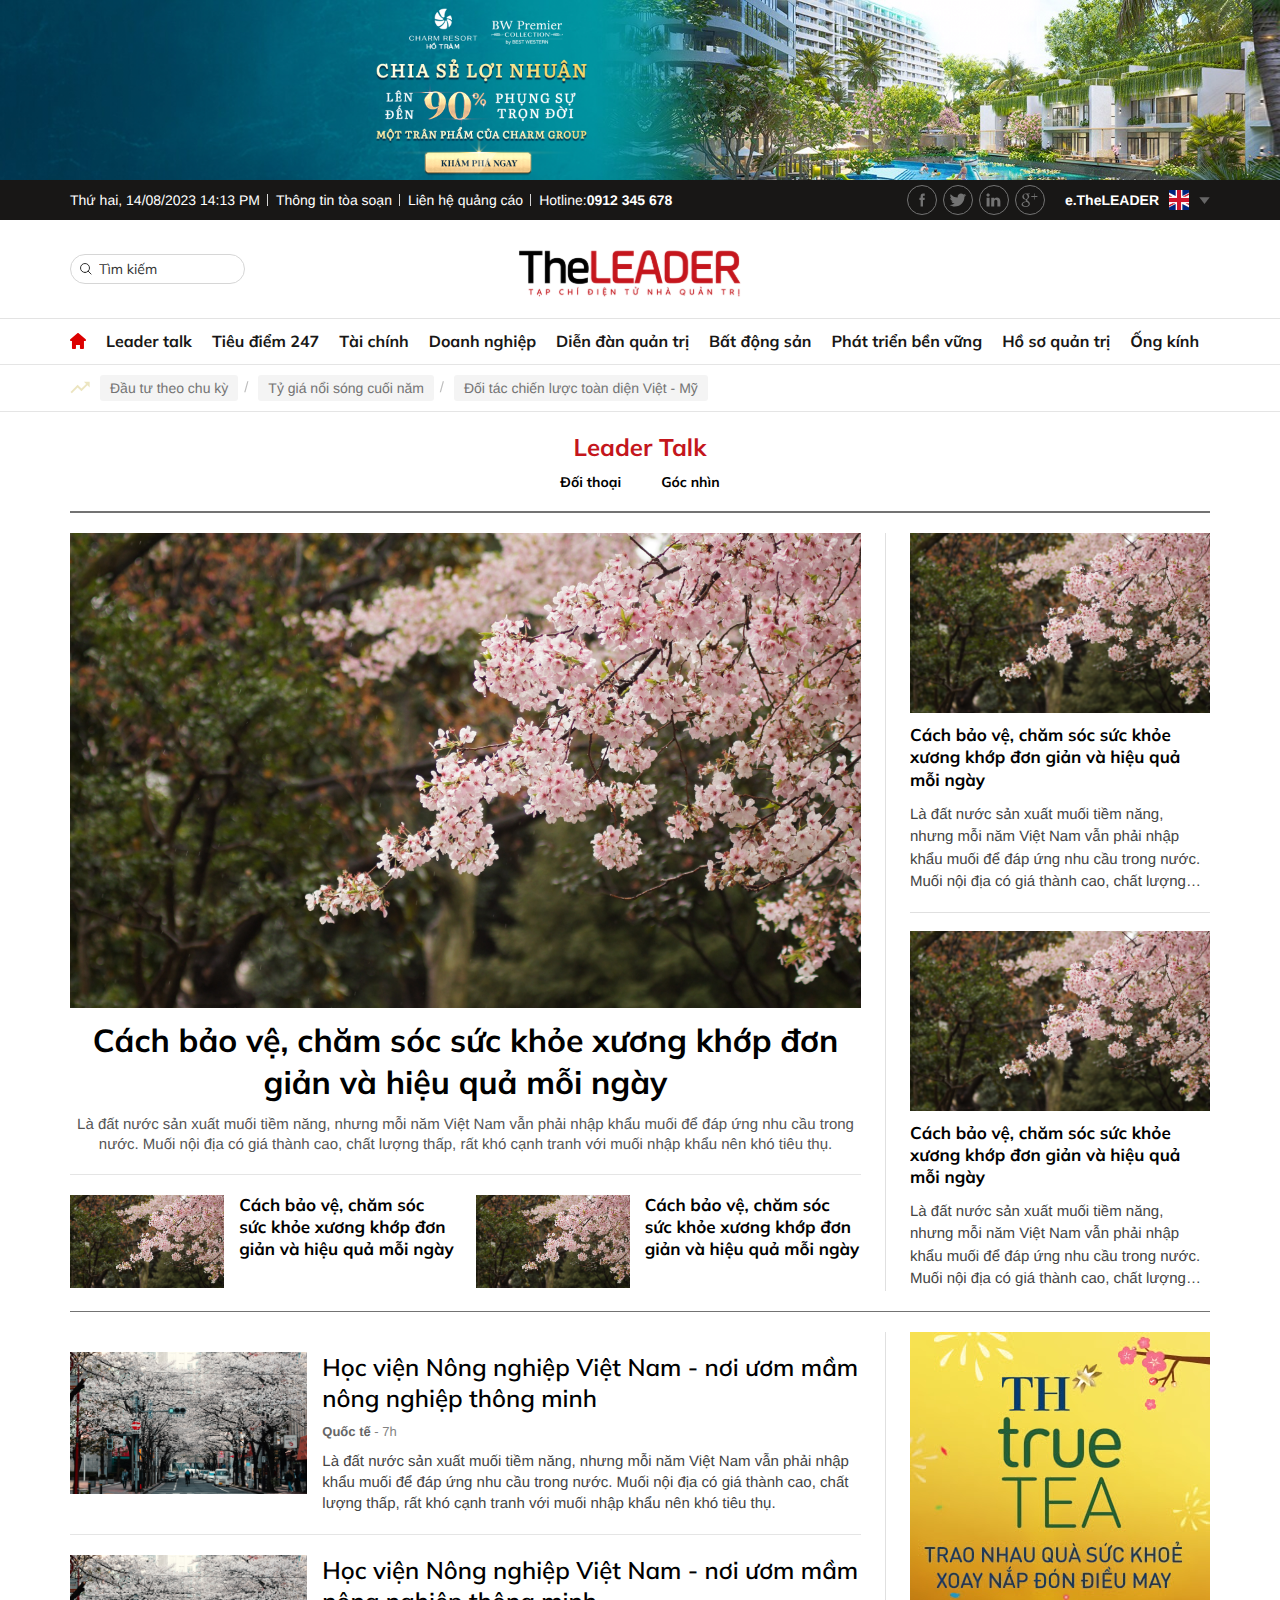
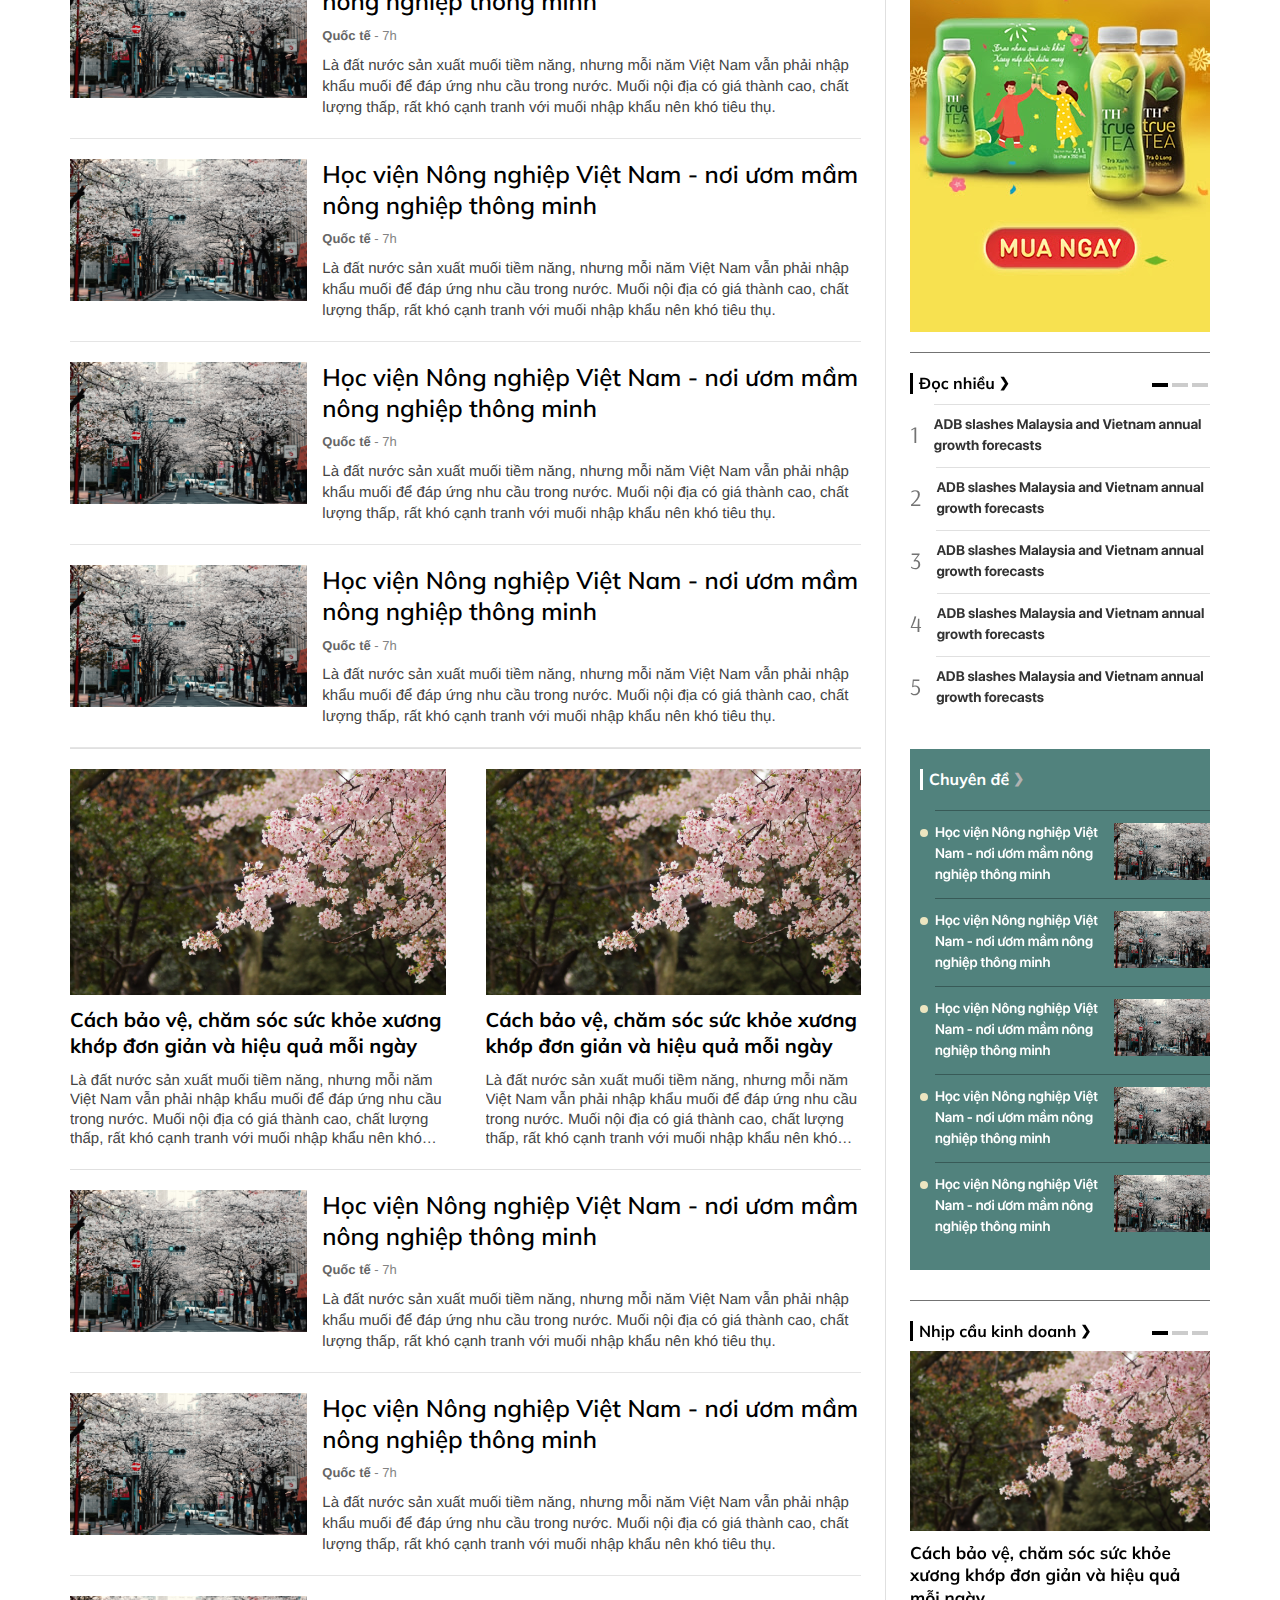
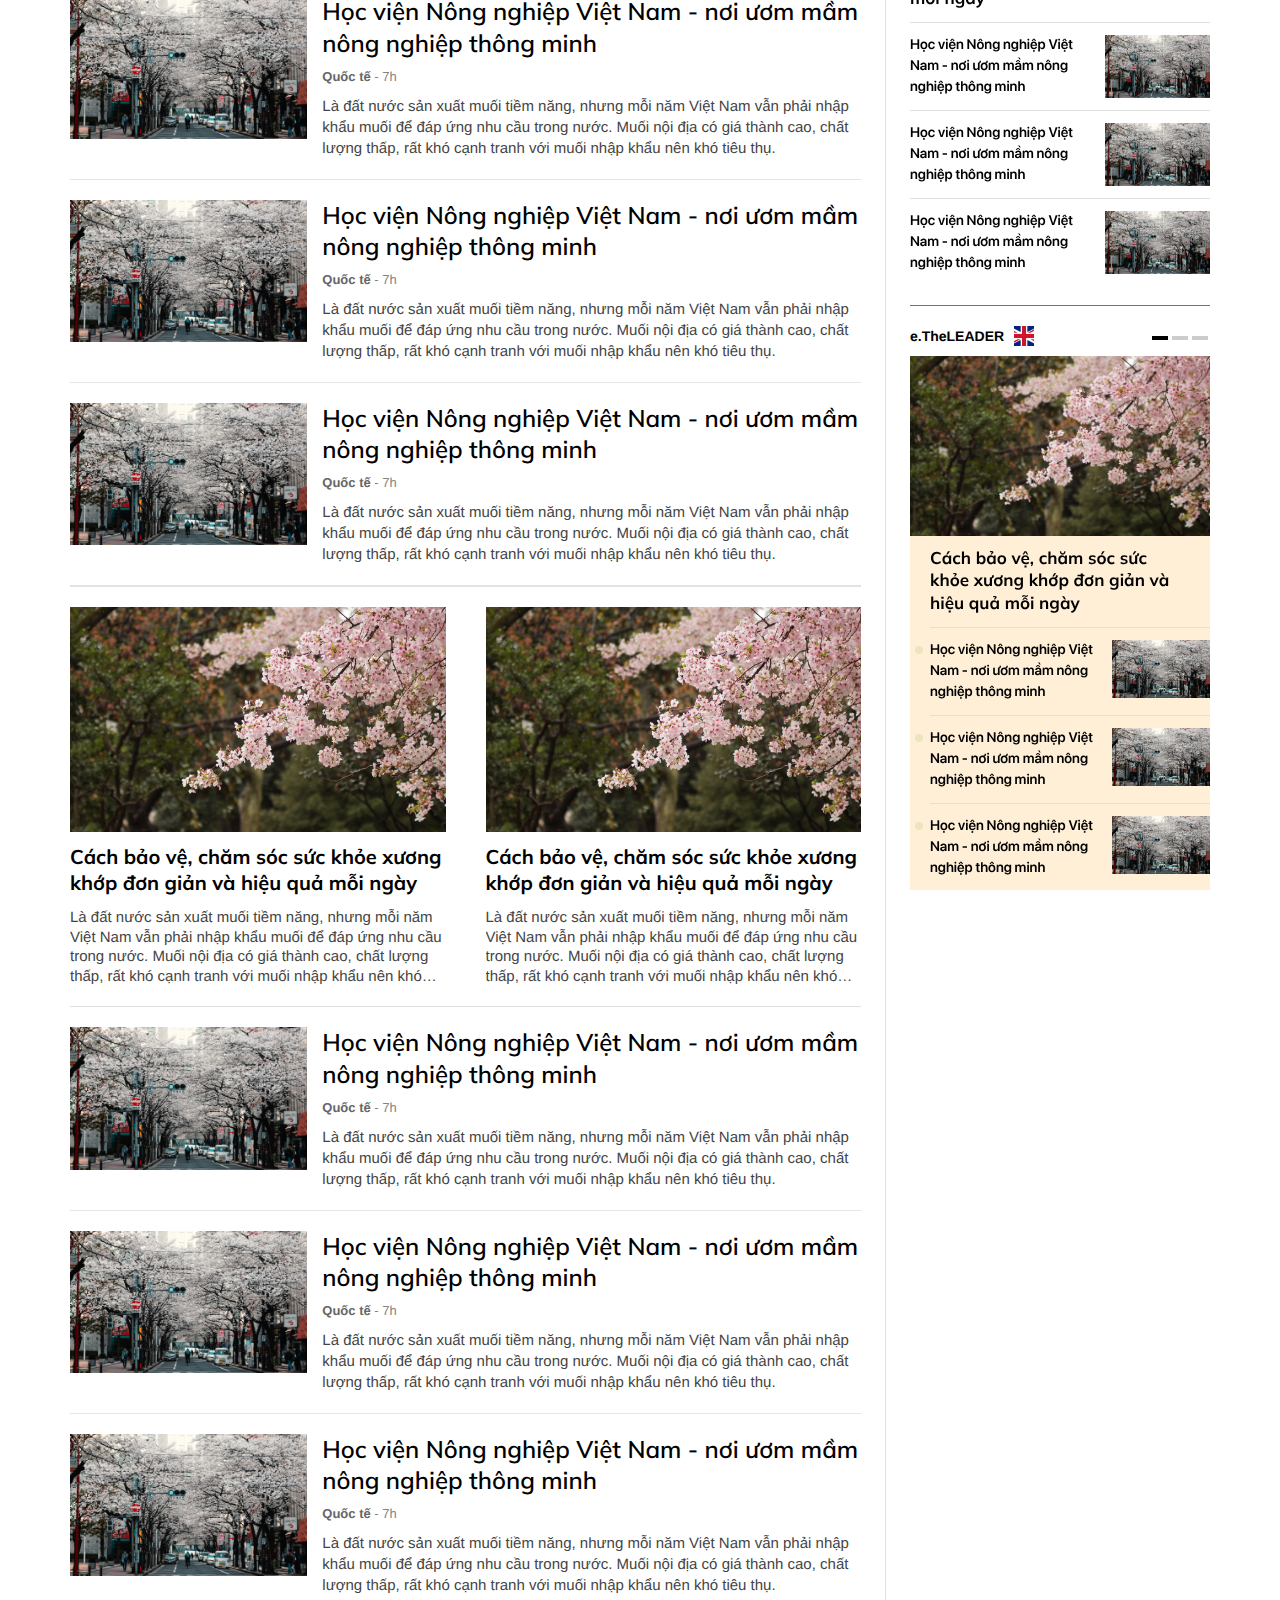
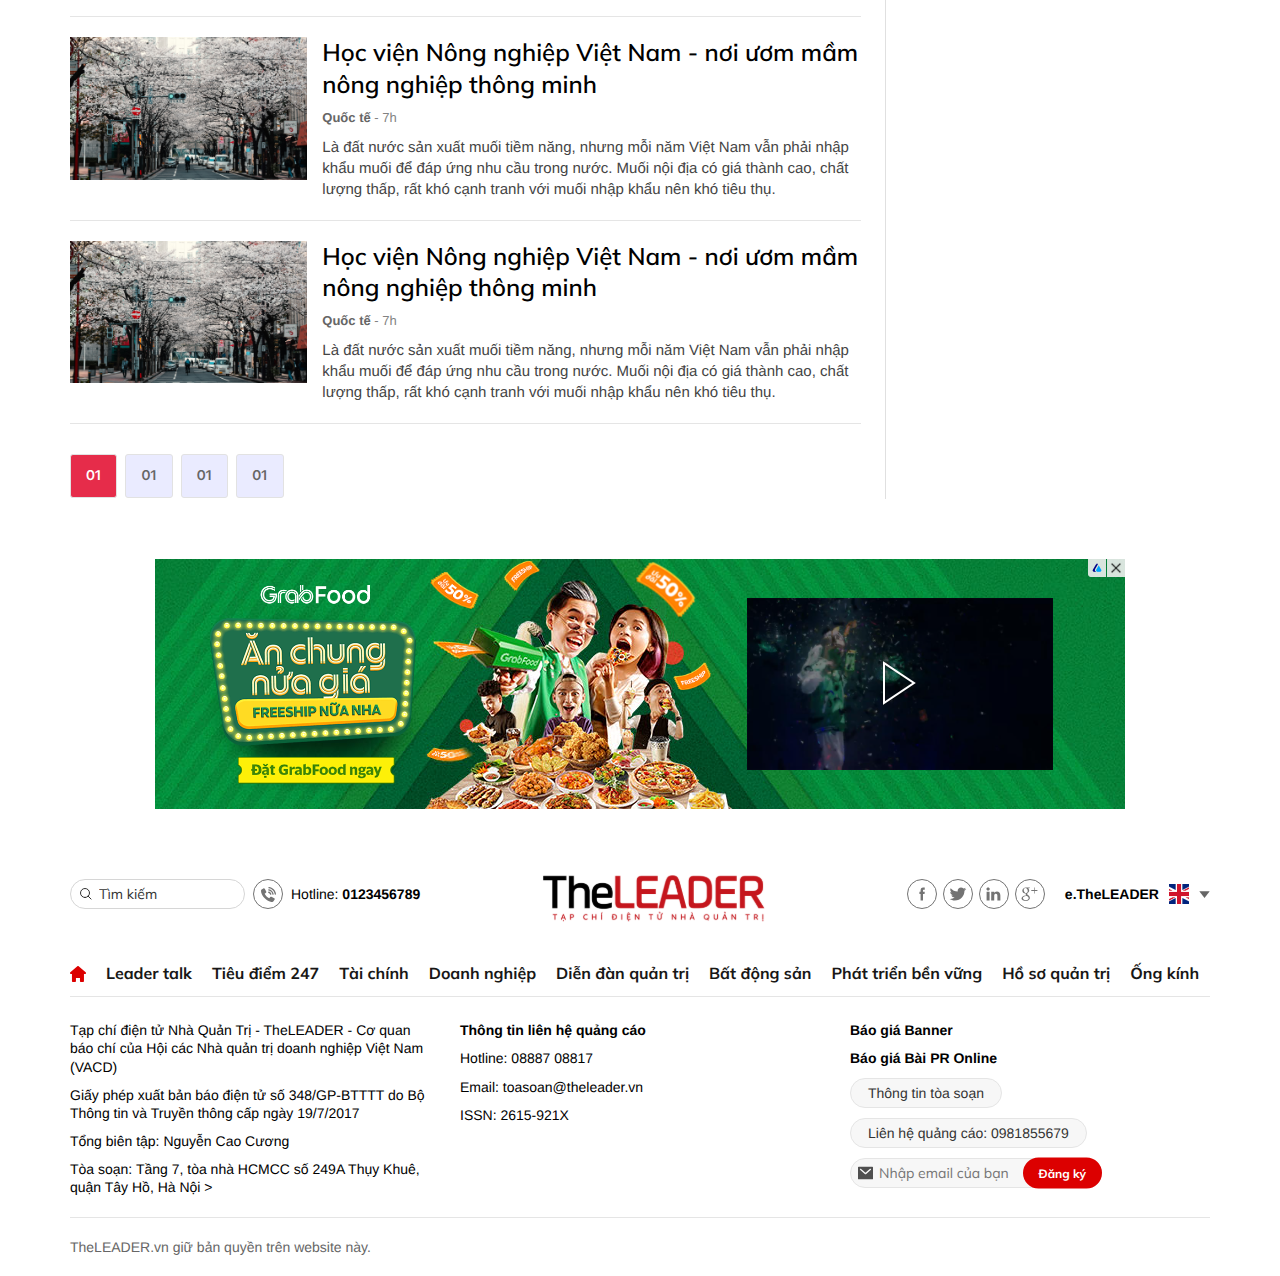
==== commit f1314b0d: "27/6" ====
--- a/cate.html
+++ b/cate.html
@@ -656,20 +656,7 @@
                         </li>
                     </ul>
                     <div class="navbar-scroll-icon js__navbarIcon">
-                        <svg
-                            xmlns="http://www.w3.org/2000/svg"
-                            width="12"
-                            height="6"
-                            viewBox="0 0 12 6"
-                            fill="none"
-                        >
-                            <path
-                                fill-rule="evenodd"
-                                clip-rule="evenodd"
-                                d="M9 0.0297852L12 2.99979L9 5.96979V3.59378H0V2.40578H9V0.0297852Z"
-                                fill="white"
-                            ></path>
-                        </svg>
+                        <img src="./images/svg/arrow-next-w.svg" alt="">
                     </div>
                 </div>
                 <!-- end navbar mb -->
@@ -932,9 +919,9 @@
             <!-- secondary -->
              <section class="cate-secondary relative z-20 over-hidden w-wrapper mb-40">
                 <!-- container -->
-                <div class="cate-secondary__container w-1140">
+                <div class="cate-secondary__container w-1140 js__stickyContainer">
                     <!-- left -->
-                     <div class="cate-secondary__left">
+                     <div class="cate-secondary__left js__stickyLeft">
                         <!-- articles -->
                         <div class="articles">
                             <!-- article -->
@@ -1598,7 +1585,7 @@
                      </div>
                     <!-- end left -->
                     <!-- right -->
-                     <div class="cate-secondary__right">
+                     <div class="cate-secondary__right js__stickyRight">
                         <!-- ads right -->
                         <div class="ads-right">
                             <a href="#">
@@ -2528,7 +2515,6 @@
                                 alt=""
                                 class="logo-img"
                             />
-                            
                         </a>
                     </div>
                     <!-- end logo -->
@@ -2755,16 +2741,7 @@
             </div>
             <!-- back top -->
             <div id="back-top">
-                <svg
-                    xmlns="http://www.w3.org/2000/svg"
-                    height="1em"
-                    viewBox="0 0 384 512"
-                >
-                    <path
-                        d="M214.6 41.4c-12.5-12.5-32.8-12.5-45.3 0l-160 160c-12.5 12.5-12.5 32.8 0 45.3s32.8 12.5 45.3 0L160 141.2V448c0 17.7 14.3 32 32 32s32-14.3 32-32V141.2L329.4 246.6c12.5 12.5 32.8 12.5 45.3 0s12.5-32.8 0-45.3l-160-160z"
-                        fill="#fff"
-                    />
-                </svg>
+                <img src="./images/svg/arrow-top-w.svg" alt="">
             </div>
             <!-- end back top -->
         </footer>
--- a/css/style.css
+++ b/css/style.css
@@ -1527,7 +1527,8 @@
   transform: translateY(-50%);
   background-color: #d6d6d6;
 }
-.header.sticky .navbar {
+.header.sticky .navbar,
+.header.sticky .navbar-menu-mb {
   position: fixed;
   top: 0;
   left: 0;
@@ -1797,6 +1798,10 @@
 }
 .item-sub:last-child .item-sub__link {
   border-bottom: 1px solid rgba(255, 255, 255, 0.16);
+}
+
+.navbar-menu-mb {
+  background-color: #fff;
 }
 
 .navbar-mb {
